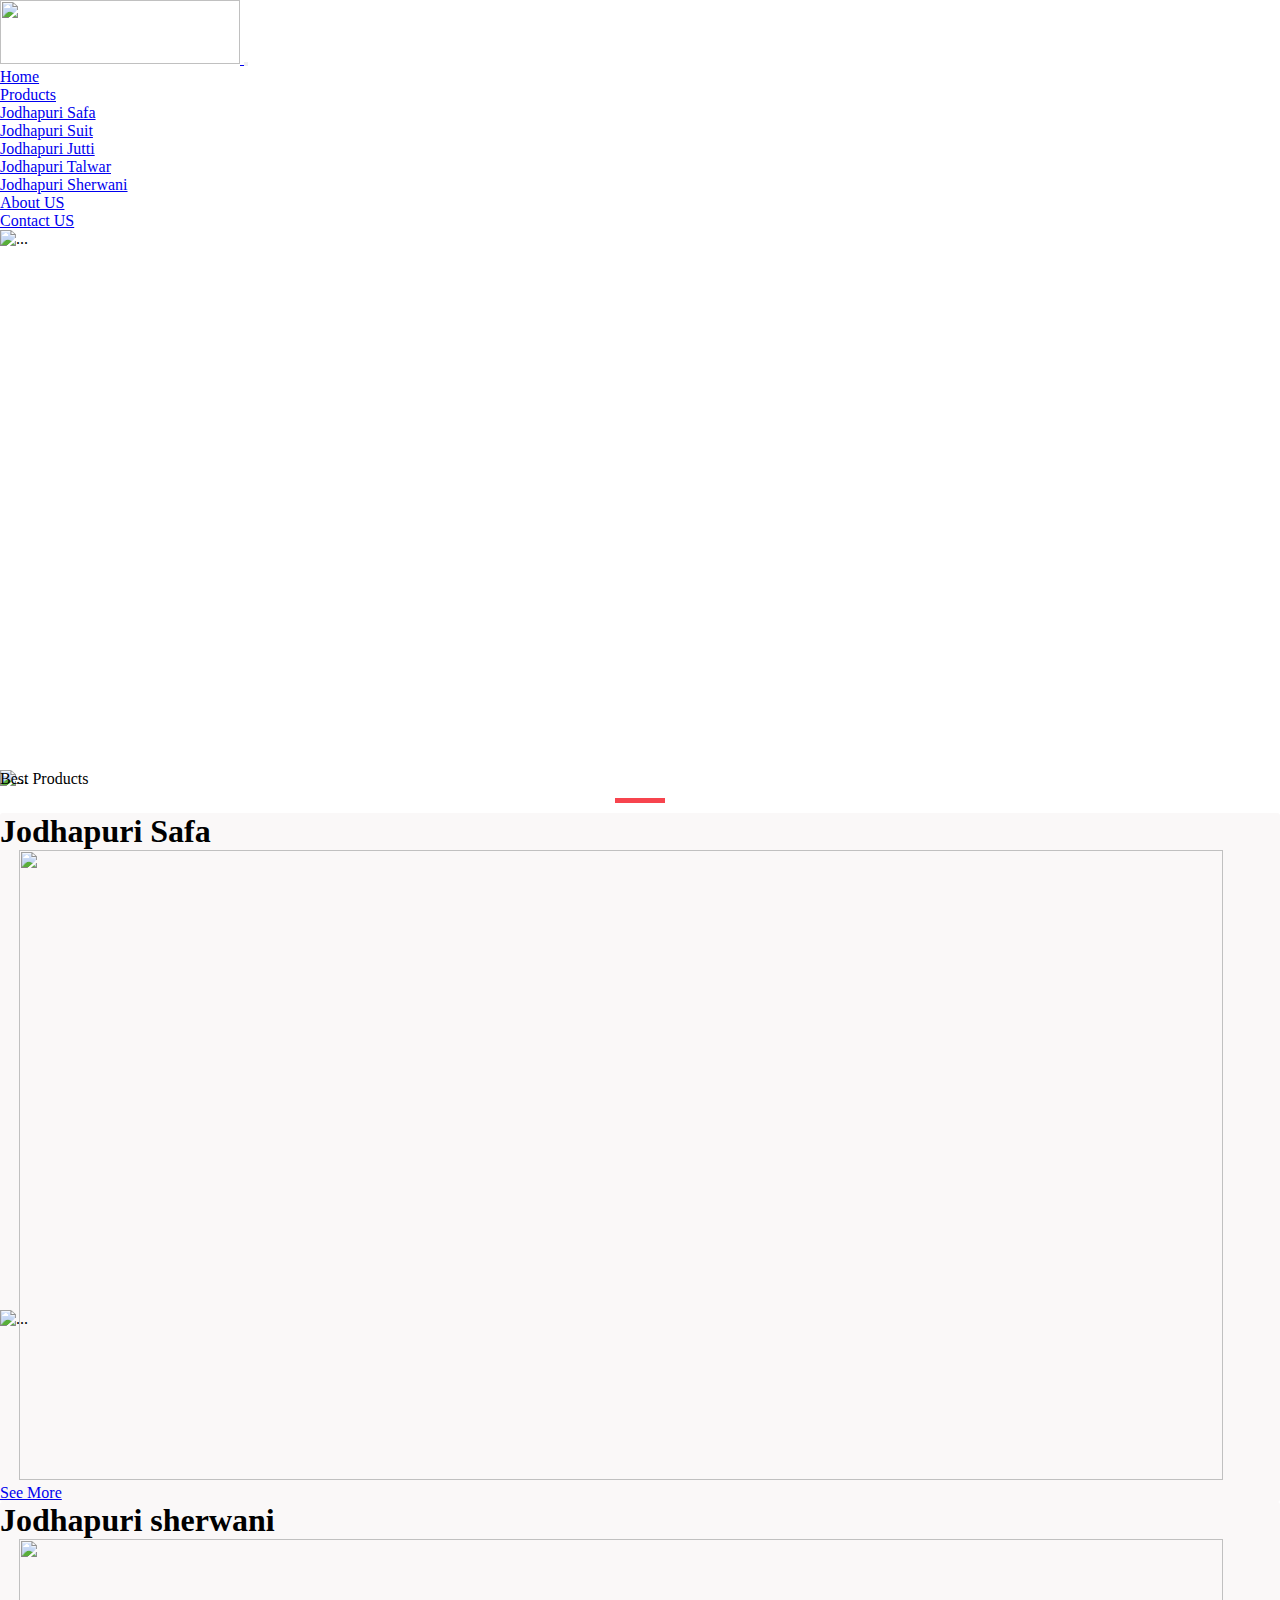
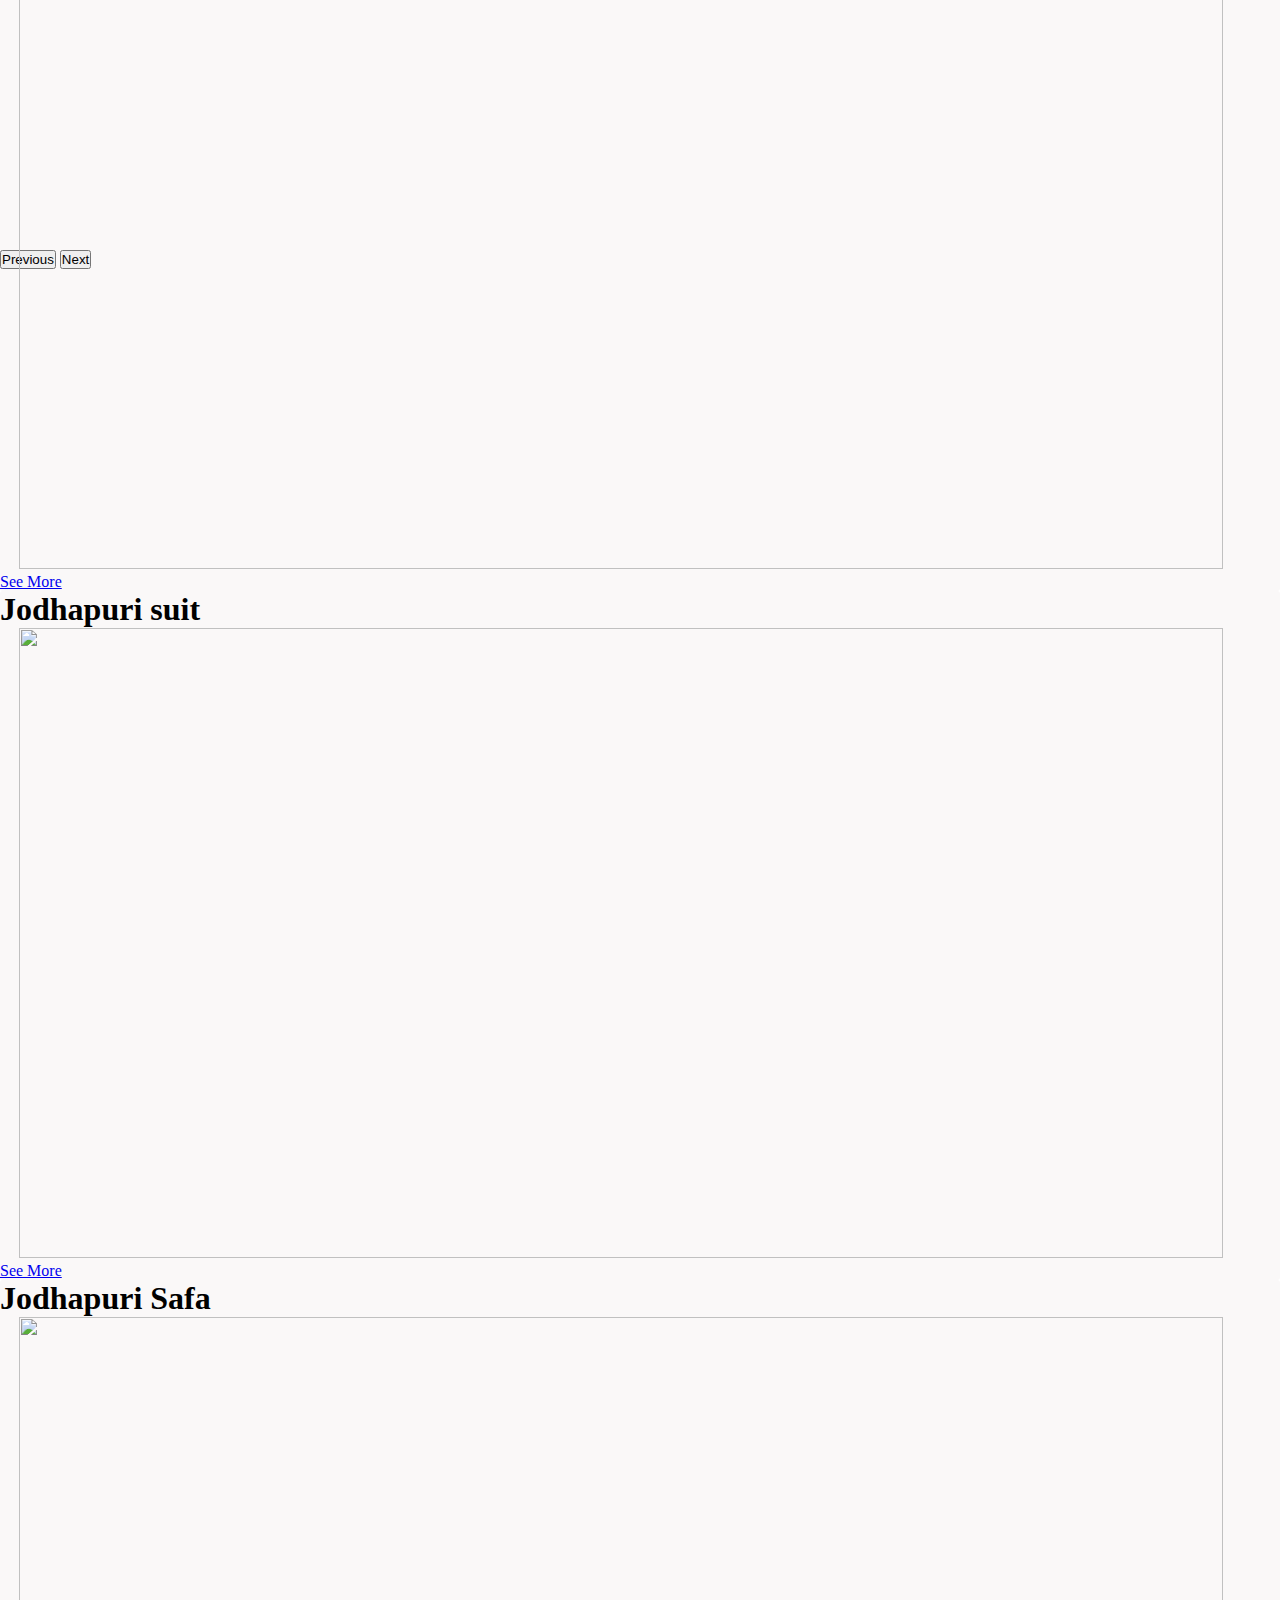
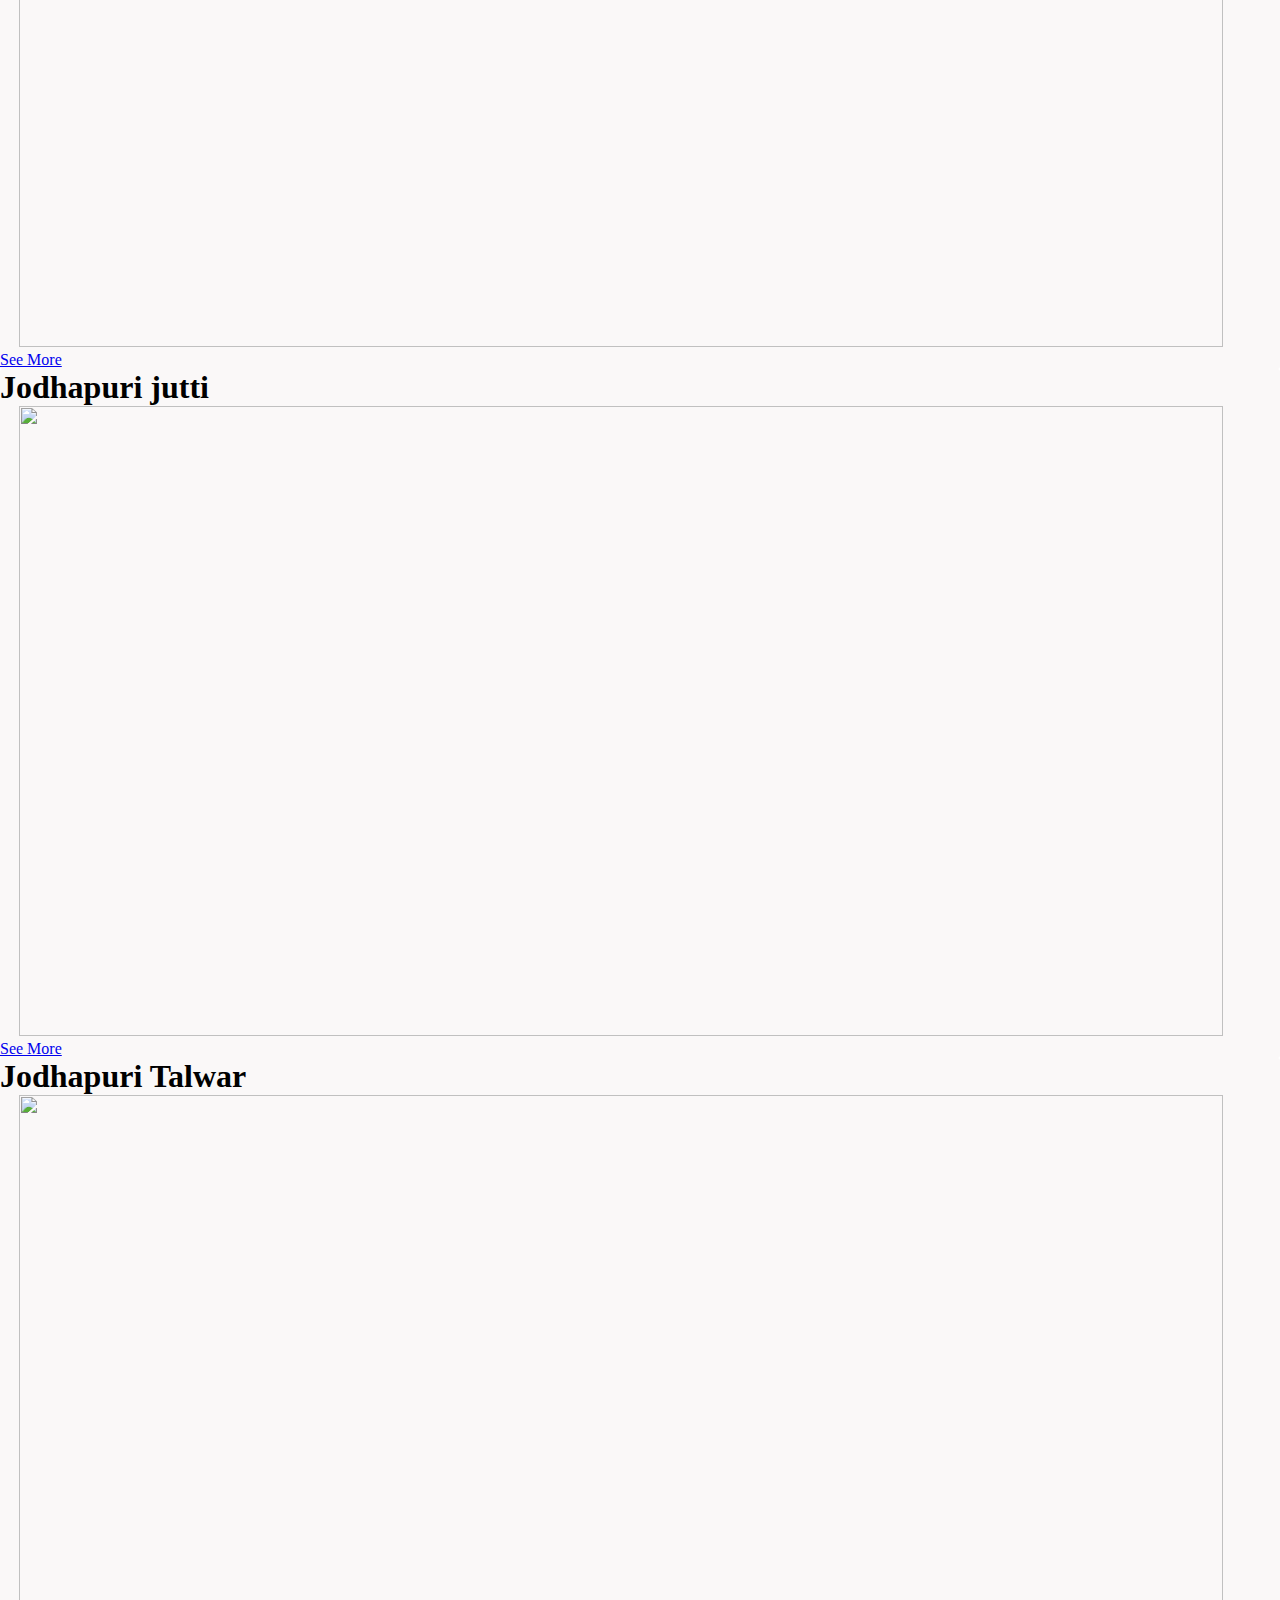
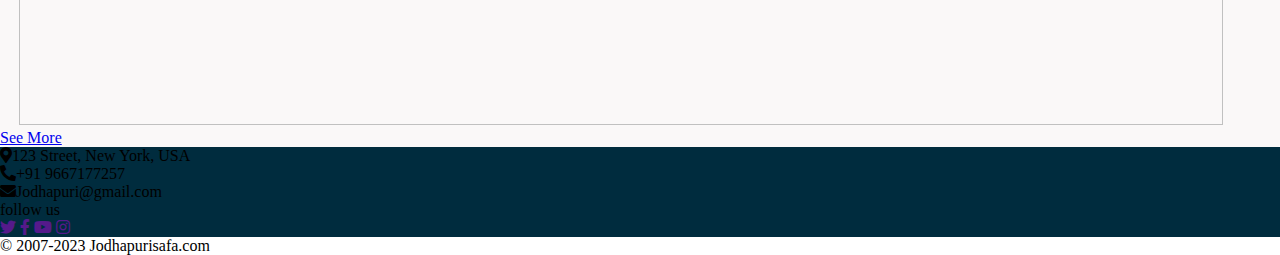
==== index.html @ ad46deb5 "change" ====
<!DOCTYPE html>
<html lang="en">

<head>
  <meta charset="UTF-8">
  <meta http-equiv="X-UA-Compatible" content="IE=edge">
  <meta name="viewport" content="width=device-width, initial-scale=1.0">
  <link href="bootstrap-5.0.2-dist/css/bootstrap.min.css" rel="stylesheet">
  <script src="bootstrap-5.0.2-dist/js/bootstrap.bundle.min.js"></script>
  <link rel="stylesheet" href="icons-1.9.1/icons-1.9.1/font/bootstrap-icons.css">
  <link href="https://cdnjs.cloudflare.com/ajax/libs/font-awesome/5.10.0/css/all.min.css" rel="stylesheet" />
  <link rel="stylesheet" href="style.css">
  <title>Jodhapuri</title>
</head>

<body class="">

  <!-- navbar start  -->

  <nav class="navbar sticky-top navbar-expand-md navbar-dark bg-danger px-lg-5 px-md-5 px-sm-2"
    aria-label="Fourth navbar example">
    <div class="container-fluid">
      <a class="navbar-brand" href="#">
        <img src="pic/logo.png" class="logo" width="150px" alt="">
      </a>
      <button class="navbar-toggler" type="button" data-bs-toggle="collapse" data-bs-target="#navbarsExample04"
        aria-controls="navbarsExample04" aria-expanded="false" aria-label="Toggle navigation">
        <span class="navbar-toggler-icon"></span>
      </button>

      <div class="collapse navbar-collapse" id="navbarsExample04">
        <ul class="navbar-nav ms-auto me-5 mb-2 mb-lg-0">
          <li class="nav-item px-3">
            <a class="nav-link active" aria-current="page" href="index.html">Home</a>
          </li>
          <li class="nav-item dropdown px-3">
            <a class="nav-link dropdown-toggle active" href="#" id="dropdown04" data-bs-toggle="dropdown"
              aria-expanded="false">Products</a>
            <ul class="dropdown-menu" aria-labelledby="dropdown04">
              <li><a class="dropdown-item" href="safa.html">Jodhapuri Safa</a></li>
              <li><a class="dropdown-item" href="suit.html">Jodhapuri Suit</a></li>
              <li><a class="dropdown-item" href="jutti.html">Jodhapuri Jutti</a></li>
              <li><a class="dropdown-item" href="talwar.html">Jodhapuri Talwar</a></li>
              <li><a class="dropdown-item" href="sherwani.html">Jodhapuri Sherwani</a></li>
            </ul>
          </li>
          <li class="nav-item px-3">
            <a class="nav-link active " aria-current="page" href="about.html">About US</a>
          </li>
          <li class="nav-item px-3">
            <a class="nav-link active " aria-current="page" href="contact.html">Contact US</a>
          </li>
        </ul>
      </div>
    </div>
  </nav>

  <!-- navbar end  -->

  <!-- slider start  -->

  <div id="carouselExampleIndicators" class="carousel slide slider" data-bs-ride="carousel">
    <div class="carousel-inner">
      <div class="carousel-item active slider">
        <img src="pic/image3.png" class="d-block w-100 slider" alt="...">
      </div>
      <div class="carousel-item slider">
        <img src="pic/image.png" class="d-block w-100 slider" alt="...">
      </div>
      <div class="carousel-item slider">
        <img src="pic/image2.png" class="d-block w-100 slider" alt="...">
      </div>
    </div>
    <button class="carousel-control-prev" type="button" data-bs-target="#carouselExampleIndicators"
      data-bs-slide="prev">
      <span class="carousel-control-prev-icon d-none" aria-hidden="true"></span>
      <span class="visually-hidden">Previous</span>
    </button>
    <button class="carousel-control-next" type="button" data-bs-target="#carouselExampleIndicators"
      data-bs-slide="next">
      <span class="carousel-control-next-icon d-none" aria-hidden="true"></span>
      <span class="visually-hidden">Next</span>
    </button>
  </div>

  <!-- slider end  -->

  <!-- main container start  -->

  <div class="container-fluid px-3">

    <!-- best product start -->

    <div class="product text-center my-5">
      <p class="display-3 fw-bold">Best <span class="text-danger fw-lighter">Products</span> </p>
    </div>

    <div class="category_section_2 mt-4 pb-5 w-100">
      <div class="row">
        <div class="col-lg-4 col-sm-12">
          <div class="beds_section w-100 pb-3">
            <h1 class="bed_text w-100 text-dark fs-4 pt-2 fw-bold text-center text-uppercase">Jodhapuri <span
                class="text-danger">Safa</span> </h1>
            <div>
              <a href="safa.html"><img src="pic/safa_1-removebg-preview.png" class="image_2 trans"></a>
            </div>
            <div class="seemore_bt text-center mt-4"><a href="safa.html"
                class="text-decoration-none bg-danger px-3 py-2 text-white text-uppercase rounded-3 ">See
                More</a>
            </div>
          </div>
        </div>
        <div class="col-lg-4 col-sm-12">
          <div class="beds_section w-100 pb-3">
            <h1 class="bed_text w-100 pt-2 text-dark fs-4 fw-bold text-center text-uppercase">Jodhapuri <span
                class="text-danger">sherwani</span> </h1>
            <div>
              <a href="sherwani.html"><img src="pic/sherwani.png" class="image_2 trans"></a>
            </div>
            <div class="seemore_bt text-center mt-4"><a href="sherwani.html"
                class="text-decoration-none bg-danger px-3 py-2 text-white text-uppercase rounded-3">See
                More</a>
            </div>
          </div>
        </div>
        <div class="col-lg-4 col-sm-12">
          <div class="beds_section w-100 pb-3">
            <h1 class="bed_text w-100 pt-2 text-dark fs-4 fw-bold text-center text-uppercase">Jodhapuri <span
                class="text-danger">suit</span> </h1>
            <div>
              <a href="suit.html"><img src="pic/suit-removebg-preview.png" class="image_2 trans"></a>
            </div>
            <div class="seemore_bt text-center mt-4"><a href="suit.html"
                class="text-decoration-none bg-danger px-3 py-2 text-white text-uppercase rounded-3 ">See
                More</a>
            </div>
          </div>
        </div>
      </div>
      <div class="row pt-5">
        <div class="col-lg-4 col-sm-12">
          <div class="beds_section w-100 pb-3">
            <h1 class="bed_text w-100 pt-2 text-dark fs-4 fw-bold text-center text-uppercase">Jodhapuri <span
                class="text-danger">Safa</span></h1>
            <div>
              <a href="safa.html"><img src="pic/safa-removebg-preview.png" class="image_2 trans"></a>
            </div>
            <div class="seemore_bt text-center mt-4"><a href="safa.html"
                class="text-decoration-none bg-danger px-3 py-2 text-white text-uppercase rounded-3 ">See
                More</a>
            </div>
          </div>
        </div>
        <div class="col-lg-4 col-sm-12">
          <div class="beds_section w-100 pb-3">
            <h1 class="bed_text pt-2 w-100 text-dark fs-4 fw-bold text-center text-uppercase">Jodhapuri <span
                class="text-danger">jutti</span></h1>
            <div>
              <a href="jutti.html"><img src="pic/jutti1-removebg-preview.png" class="image_2 trans"></a>
            </div>
            <div class="seemore_bt text-center mt-4"><a href="jutti.html"
                class="text-decoration-none bg-danger px-3 py-2 text-white text-uppercase rounded-3 ">See
                More</a>
            </div>
          </div>
        </div>
        <div class="col-lg-4 col-sm-12">
          <div class="beds_section w-100 pb-3">
            <h1 class="bed_text pt-2 w-100 text-dark fs-4 fw-bold text-center text-uppercase">Jodhapuri <span
                class="text-danger">Talwar</span></h1>
            <div>
              <a href="talwar.html"><img src="pic/talwar4-removebg-preview.png" class="image_2 trans"></a>
            </div>
            <div class="seemore_bt text-center mt-4"><a href="talwar.html"
                class="text-decoration-none bg-danger px-3 py-2 text-white text-uppercase rounded-3 ">See
                More</a>
            </div>
          </div>
        </div>
      </div>
    </div>

    <!-- best product end  -->

  </div>

  <!-- main container end  -->

  <!-- Contact US start  -->

  <div class="contact text-white d-flex p-5 ps-lg-5">
    <div class="col-lg-4 col-md-6 ms-lg-5 ps-lg-5">
      <p>
        <i class="fa fa-map-marker-alt me-3"></i>123 Street, New York, USA
      </p>
      <p><i class="fa fa-phone-alt me-3"></i>+91 9667177257</p>
      <p><i class="fa fa-envelope me-3"></i>Jodhapuri@gmail.com</p>
    </div>

    <div class="col-lg-4 pt-2 ms-lg-5 ps-lg-5">
      <p class="text-uppercase">follow us</p>
      <a class="btn btn-square btn-outline-warning me-1" href=""><i class="fab fa-twitter"></i></a>
      <a class="btn btn-square btn-outline-warning me-1" href=""><i class="fab fa-facebook-f"></i></a>
      <a class="btn btn-square btn-outline-warning me-1" href=""><i class="fab fa-youtube"></i></a>
      <a class="btn btn-square btn-outline-warning me-0" href=""><i class="fab fa-instagram"></i></a>
    </div>
  </div>

  <!-- Contact US end -->

  <!-- footer start  -->

  <footer class="bg-dark w-100 text-white text-center py-4">
    © 2007-2023 Jodhapurisafa.com
  </footer>

  <!-- footer end  -->

</body>

</html>
---- style.css ----
* {
    margin: 0;
    padding: 0;
}

body {
    background-color: rgb(255, 255, 255);
}

/* navbar css start  */

.logo {
    height: 4rem;
    width: 15rem;
}

@media (max-width: 350px) {
    .logo {
        height: 4rem;
        width: 11.5rem;
    }
}

/* navbar css end  */


/* slider css start */

.slider {
    height: 60vh;
}

/* slider css end  */


/* best product css start */

.product p::after {
    content: "";
    display: block;
    width: 50px;
    height: 5px;
    background: #f7444e;
    margin: 10px auto 10px;
}

.iconbutton {
    color: black;
}

.buttonall {
    text-decoration: none;
}

.beds_section {
    border-radius: 3px;
    background-color: #faf8f8;
    /* transition: all 1s; */
}

.image_2 {
    width: 97%;
    text-align: center;
    height: 70vh;
    cursor: pointer;
}

.trans {
    transition-property: all;
    transition-timing-function: ease;
    transition: 0.2s;
}

.trans:hover {
    transform: scale(80%);
}

/* best product css end  */

/* contact css start  */

.contact {
    background-color: #002c3e;
}

/* contact css end  */

/* about css start  */

.aboutpro {
    background-color: #d4ced0;
}

/* about css end */
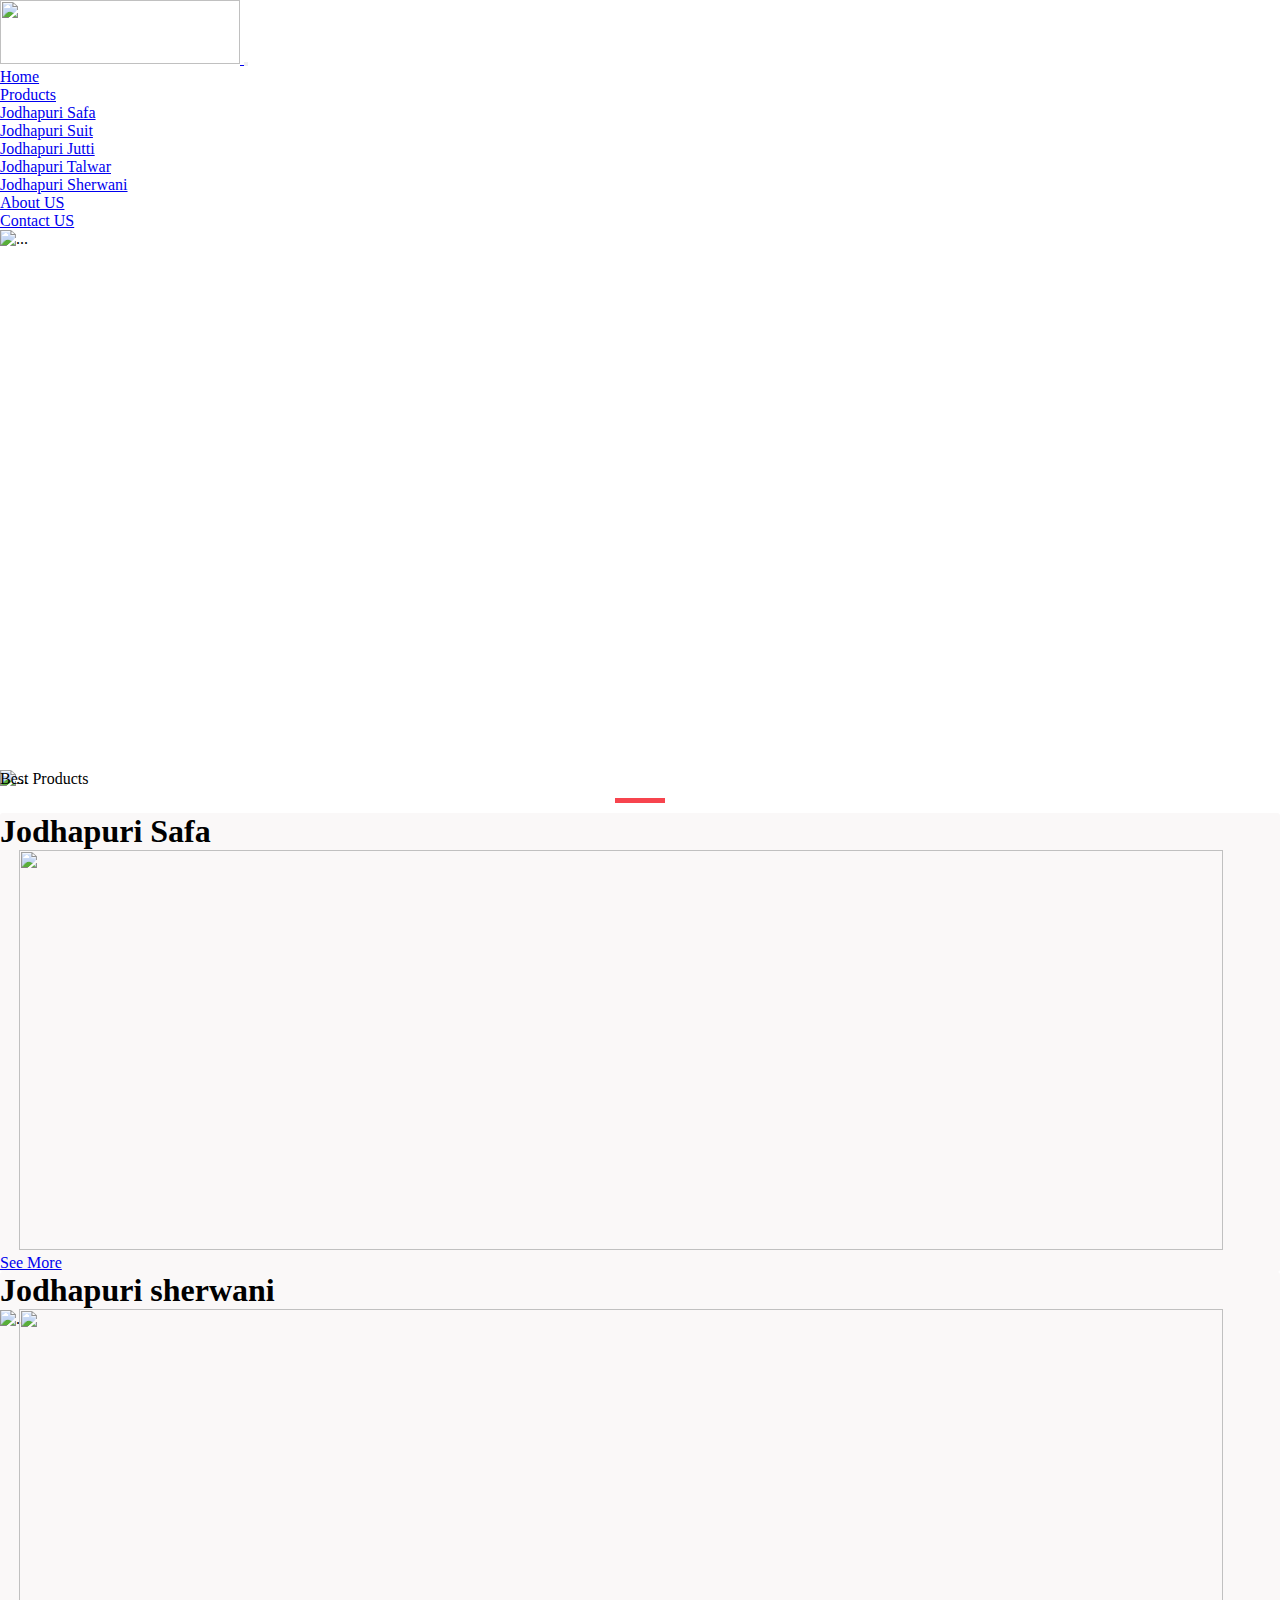
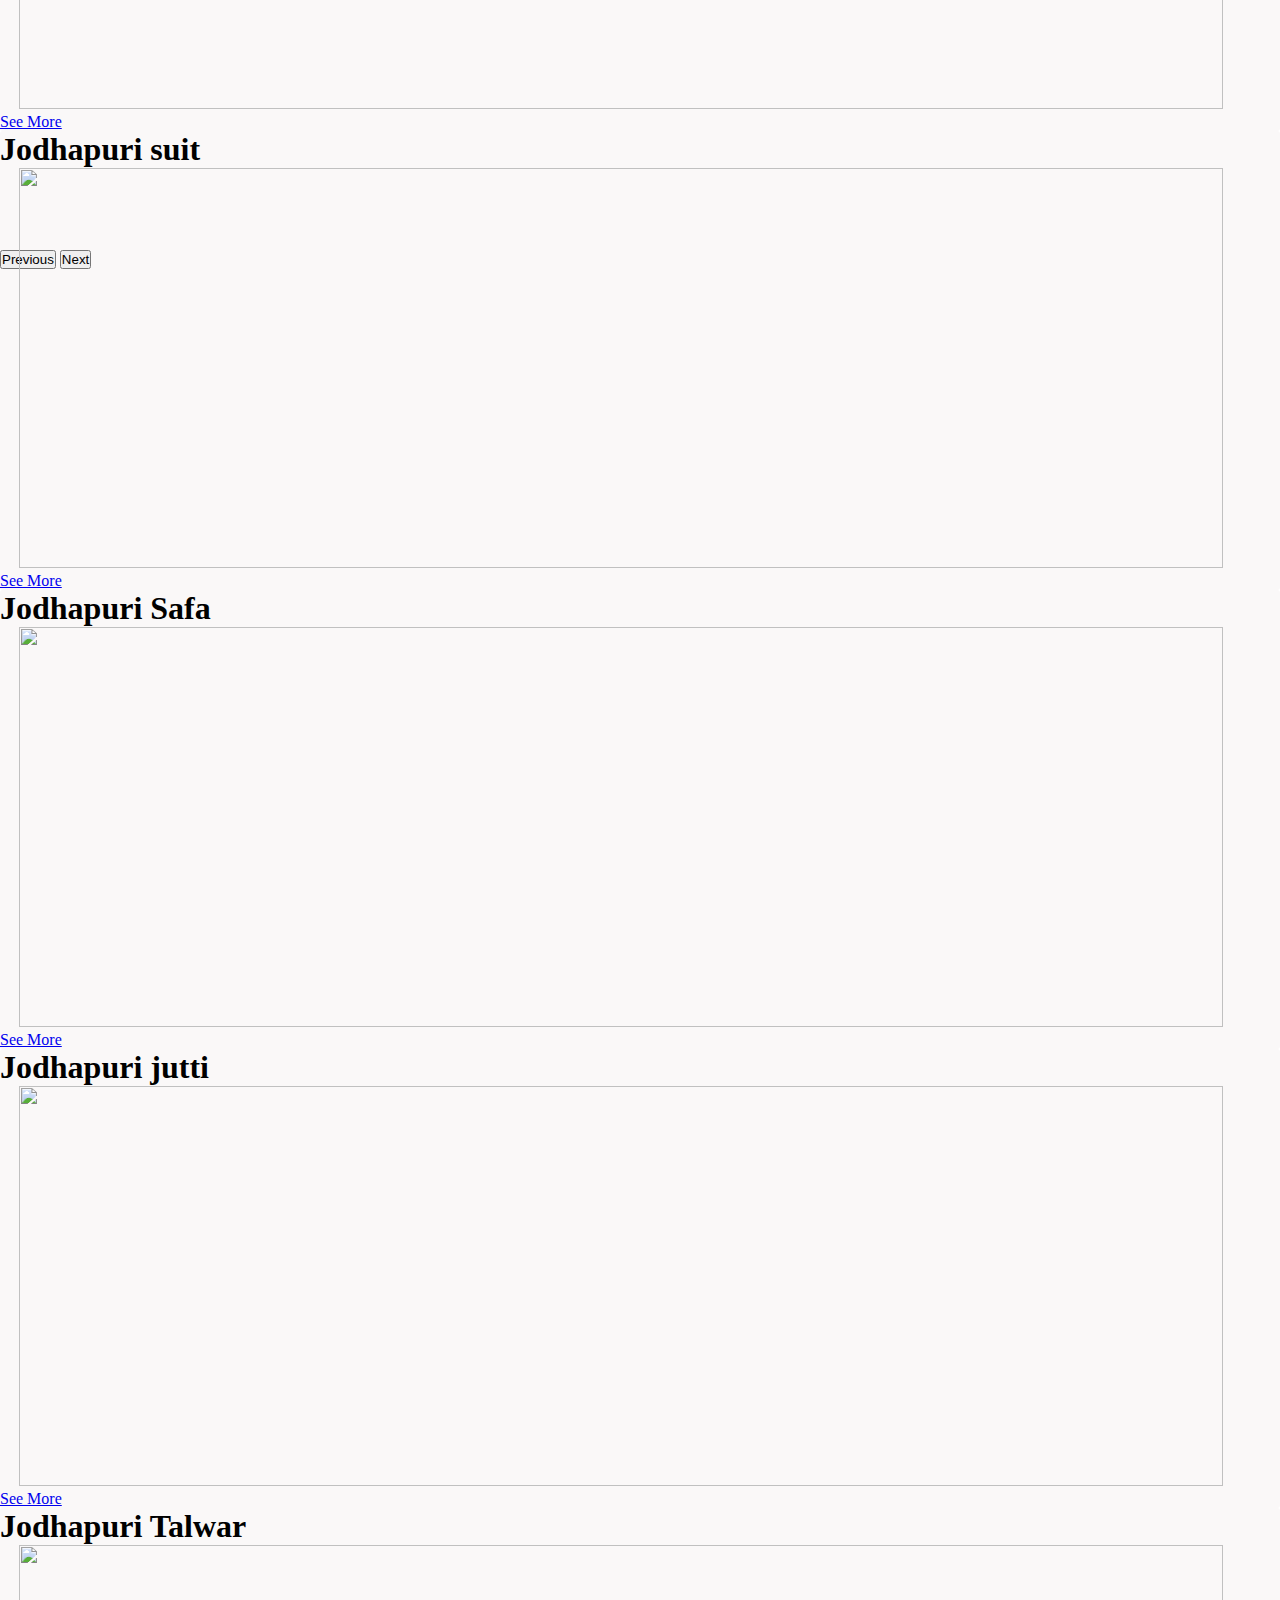
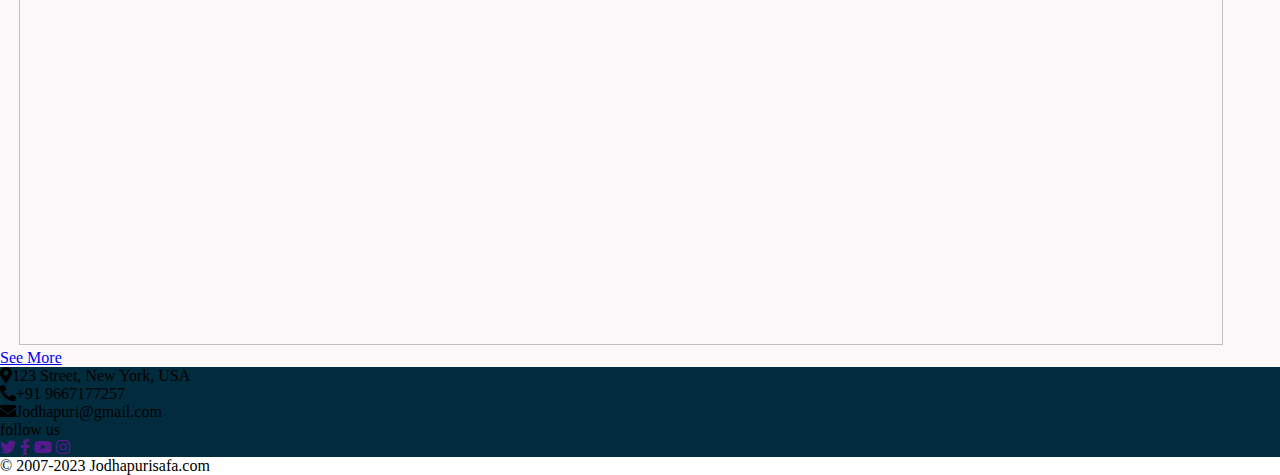
==== commit 5db59331: "product" ====
--- a/index.html
+++ b/index.html
@@ -29,25 +29,25 @@
       </button>
 
       <div class="collapse navbar-collapse" id="navbarsExample04">
-        <ul class="navbar-nav ms-auto me-5 mb-2 mb-lg-0">
-          <li class="nav-item px-3">
+        <ul class="navbar-nav ms-auto mb-2 mb-lg-0">
+          <li class="nav-item px-2">
             <a class="nav-link active" aria-current="page" href="index.html">Home</a>
           </li>
-          <li class="nav-item dropdown px-3">
+          <li class="nav-item dropdown px-2">
             <a class="nav-link dropdown-toggle active" href="#" id="dropdown04" data-bs-toggle="dropdown"
               aria-expanded="false">Products</a>
             <ul class="dropdown-menu" aria-labelledby="dropdown04">
-              <li><a class="dropdown-item" href="safa.html">Jodhapuri Safa</a></li>
-              <li><a class="dropdown-item" href="suit.html">Jodhapuri Suit</a></li>
-              <li><a class="dropdown-item" href="jutti.html">Jodhapuri Jutti</a></li>
-              <li><a class="dropdown-item" href="talwar.html">Jodhapuri Talwar</a></li>
-              <li><a class="dropdown-item" href="sherwani.html">Jodhapuri Sherwani</a></li>
+              <li><a class="dropdown-item text-danger" href="safa.html">Jodhapuri Safa</a></li>
+              <li><a class="dropdown-item text-danger" href="suit.html">Jodhapuri Suit</a></li>
+              <li><a class="dropdown-item text-danger" href="jutti.html">Jodhapuri Jutti</a></li>
+              <li><a class="dropdown-item text-danger" href="talwar.html">Jodhapuri Talwar</a></li>
+              <li><a class="dropdown-item text-danger" href="sherwani.html">Jodhapuri Sherwani</a></li>
             </ul>
           </li>
-          <li class="nav-item px-3">
+          <li class="nav-item px-2">
             <a class="nav-link active " aria-current="page" href="about.html">About US</a>
           </li>
-          <li class="nav-item px-3">
+          <li class="nav-item px-2">
             <a class="nav-link active " aria-current="page" href="contact.html">Contact US</a>
           </li>
         </ul>
@@ -91,15 +91,15 @@
 
     <!-- best product start -->
 
-    <div class="product text-center my-5">
+    <div class="products text-center my-5">
       <p class="display-3 fw-bold">Best <span class="text-danger fw-lighter">Products</span> </p>
     </div>
 
     <div class="category_section_2 mt-4 pb-5 w-100">
-      <div class="row">
-        <div class="col-lg-4 col-sm-12">
-          <div class="beds_section w-100 pb-3">
-            <h1 class="bed_text w-100 text-dark fs-4 pt-2 fw-bold text-center text-uppercase">Jodhapuri <span
+      <div class="row justify-content-center">
+        <div class="col-lg-4 col-md-4 col-sm-6 col-10 ">
+          <div class="beds_section w-100 pb-3 align-self-center">
+            <h1 class="bed_text w-100 text-dark fs-5 pt-2 fw-bold text-center text-uppercase">Jodhapuri <span
                 class="text-danger">Safa</span> </h1>
             <div>
               <a href="safa.html"><img src="pic/safa_1-removebg-preview.png" class="image_2 trans"></a>
@@ -110,9 +110,9 @@
             </div>
           </div>
         </div>
-        <div class="col-lg-4 col-sm-12">
-          <div class="beds_section w-100 pb-3">
-            <h1 class="bed_text w-100 pt-2 text-dark fs-4 fw-bold text-center text-uppercase">Jodhapuri <span
+        <div class="col-lg-4 col-md-4 col-sm-6 col-10 suitmd1">
+          <div class="beds_section w-100 pb-3">
+            <h1 class="bed_text w-100 pt-2 text-dark fs-5 fw-bold text-center text-uppercase">Jodhapuri <span
                 class="text-danger">sherwani</span> </h1>
             <div>
               <a href="sherwani.html"><img src="pic/sherwani.png" class="image_2 trans"></a>
@@ -123,9 +123,9 @@
             </div>
           </div>
         </div>
-        <div class="col-lg-4 col-sm-12">
-          <div class="beds_section w-100 pb-3">
-            <h1 class="bed_text w-100 pt-2 text-dark fs-4 fw-bold text-center text-uppercase">Jodhapuri <span
+        <div class="col-lg-4 col-md-4 col-sm-6 col-10 suitmd">
+          <div class="beds_section w-100 pb-3">
+            <h1 class="bed_text w-100 pt-2 text-dark fs-5 fw-bold text-center text-uppercase">Jodhapuri <span
                 class="text-danger">suit</span> </h1>
             <div>
               <a href="suit.html"><img src="pic/suit-removebg-preview.png" class="image_2 trans"></a>
@@ -137,10 +137,10 @@
           </div>
         </div>
       </div>
-      <div class="row pt-5">
-        <div class="col-lg-4 col-sm-12">
-          <div class="beds_section w-100 pb-3">
-            <h1 class="bed_text w-100 pt-2 text-dark fs-4 fw-bold text-center text-uppercase">Jodhapuri <span
+      <div class="row justify-content-center pt-4 pt-sm-4">
+        <div class="col-lg-4 col-md-4 col-sm-6 col-10">
+          <div class="beds_section w-100 pb-3">
+            <h1 class="bed_text w-100 pt-2 text-dark fs-5 fw-bold text-center text-uppercase">Jodhapuri <span
                 class="text-danger">Safa</span></h1>
             <div>
               <a href="safa.html"><img src="pic/safa-removebg-preview.png" class="image_2 trans"></a>
@@ -151,9 +151,9 @@
             </div>
           </div>
         </div>
-        <div class="col-lg-4 col-sm-12">
-          <div class="beds_section w-100 pb-3">
-            <h1 class="bed_text pt-2 w-100 text-dark fs-4 fw-bold text-center text-uppercase">Jodhapuri <span
+        <div class="col-lg-4 col-md-4 col-sm-6 col-10 suitmd1">
+          <div class="beds_section w-100 pb-3">
+            <h1 class="bed_text pt-2 w-100 text-dark fs-5 fw-bold text-center text-uppercase">Jodhapuri <span
                 class="text-danger">jutti</span></h1>
             <div>
               <a href="jutti.html"><img src="pic/jutti1-removebg-preview.png" class="image_2 trans"></a>
@@ -164,9 +164,9 @@
             </div>
           </div>
         </div>
-        <div class="col-lg-4 col-sm-12">
-          <div class="beds_section w-100 pb-3">
-            <h1 class="bed_text pt-2 w-100 text-dark fs-4 fw-bold text-center text-uppercase">Jodhapuri <span
+        <div class="col-lg-4 col-md-4 col-sm-6 col-10 suitmd">
+          <div class="beds_section w-100 pb-3">
+            <h1 class="bed_text pt-2 w-100 text-dark fs-5 fw-bold text-center text-uppercase">Jodhapuri <span
                 class="text-danger">Talwar</span></h1>
             <div>
               <a href="talwar.html"><img src="pic/talwar4-removebg-preview.png" class="image_2 trans"></a>
@@ -188,8 +188,8 @@
 
   <!-- Contact US start  -->
 
-  <div class="contact text-white d-flex p-5 ps-lg-5">
-    <div class="col-lg-4 col-md-6 ms-lg-5 ps-lg-5">
+  <div class="contact text-white d-flex justify-content-center align-items-center p-5 ps-lg-5">
+    <div class="col-6 ms-lg-5 ps-lg-5">
       <p>
         <i class="fa fa-map-marker-alt me-3"></i>123 Street, New York, USA
       </p>
@@ -197,7 +197,7 @@
       <p><i class="fa fa-envelope me-3"></i>Jodhapuri@gmail.com</p>
     </div>
 
-    <div class="col-lg-4 pt-2 ms-lg-5 ps-lg-5">
+    <div class="col-6  pt-2 ms-lg-5 ps-lg-5">
       <p class="text-uppercase">follow us</p>
       <a class="btn btn-square btn-outline-warning me-1" href=""><i class="fab fa-twitter"></i></a>
       <a class="btn btn-square btn-outline-warning me-1" href=""><i class="fab fa-facebook-f"></i></a>
--- a/style.css
+++ b/style.css
@@ -14,13 +14,6 @@
     width: 15rem;
 }
 
-@media (max-width: 350px) {
-    .logo {
-        height: 4rem;
-        width: 11.5rem;
-    }
-}
-
 /* navbar css end  */
 
 
@@ -35,7 +28,7 @@
 
 /* best product css start */
 
-.product p::after {
+.products p::after {
     content: "";
     display: block;
     width: 50px;
@@ -55,13 +48,12 @@
 .beds_section {
     border-radius: 3px;
     background-color: #faf8f8;
-    /* transition: all 1s; */
 }
 
 .image_2 {
     width: 97%;
     text-align: center;
-    height: 70vh;
+    height: 25rem;
     cursor: pointer;
 }
 
@@ -91,4 +83,74 @@
     background-color: #d4ced0;
 }
 
-/* about css end */+/* about css end */
+
+/* swiper css start  */
+
+swiper-container {
+    width: 76rem;
+}
+
+swiper-slide {
+    /* height: 300px; */
+    line-height: 300px;
+    text-align: center;
+}
+
+/* swiper css end */
+
+/* product css start  */
+
+.image_3 {
+    height: 43rem;
+    width: 30rem;
+    padding-top: 9rem;
+}
+
+.price {
+    text-decoration: line-through;
+    color: #cccccc;
+    margin-bottom: 0;
+}
+
+.pro_table {
+    border: 1px solid #f0f0f0;
+}
+
+/* product css end  */
+/* responsing  */
+
+@media (max-width: 768px) {
+    .suitmd {
+        margin-top: 23px;
+    }
+}
+
+@media (max-width: 575px) {
+    .suitmd1 {
+        margin-top: 23px;
+    }
+}
+
+@media (max-width: 550px) {
+    .slider {
+        height: 42vh;
+    }
+
+}
+
+
+@media (max-width: 350px) {
+    .logo {
+        height: 4rem;
+        width: 11.5rem;
+    }
+
+    .slider {
+        height: 35vh;
+    }
+
+    .image_2 {
+        height: 50vh;
+    }
+}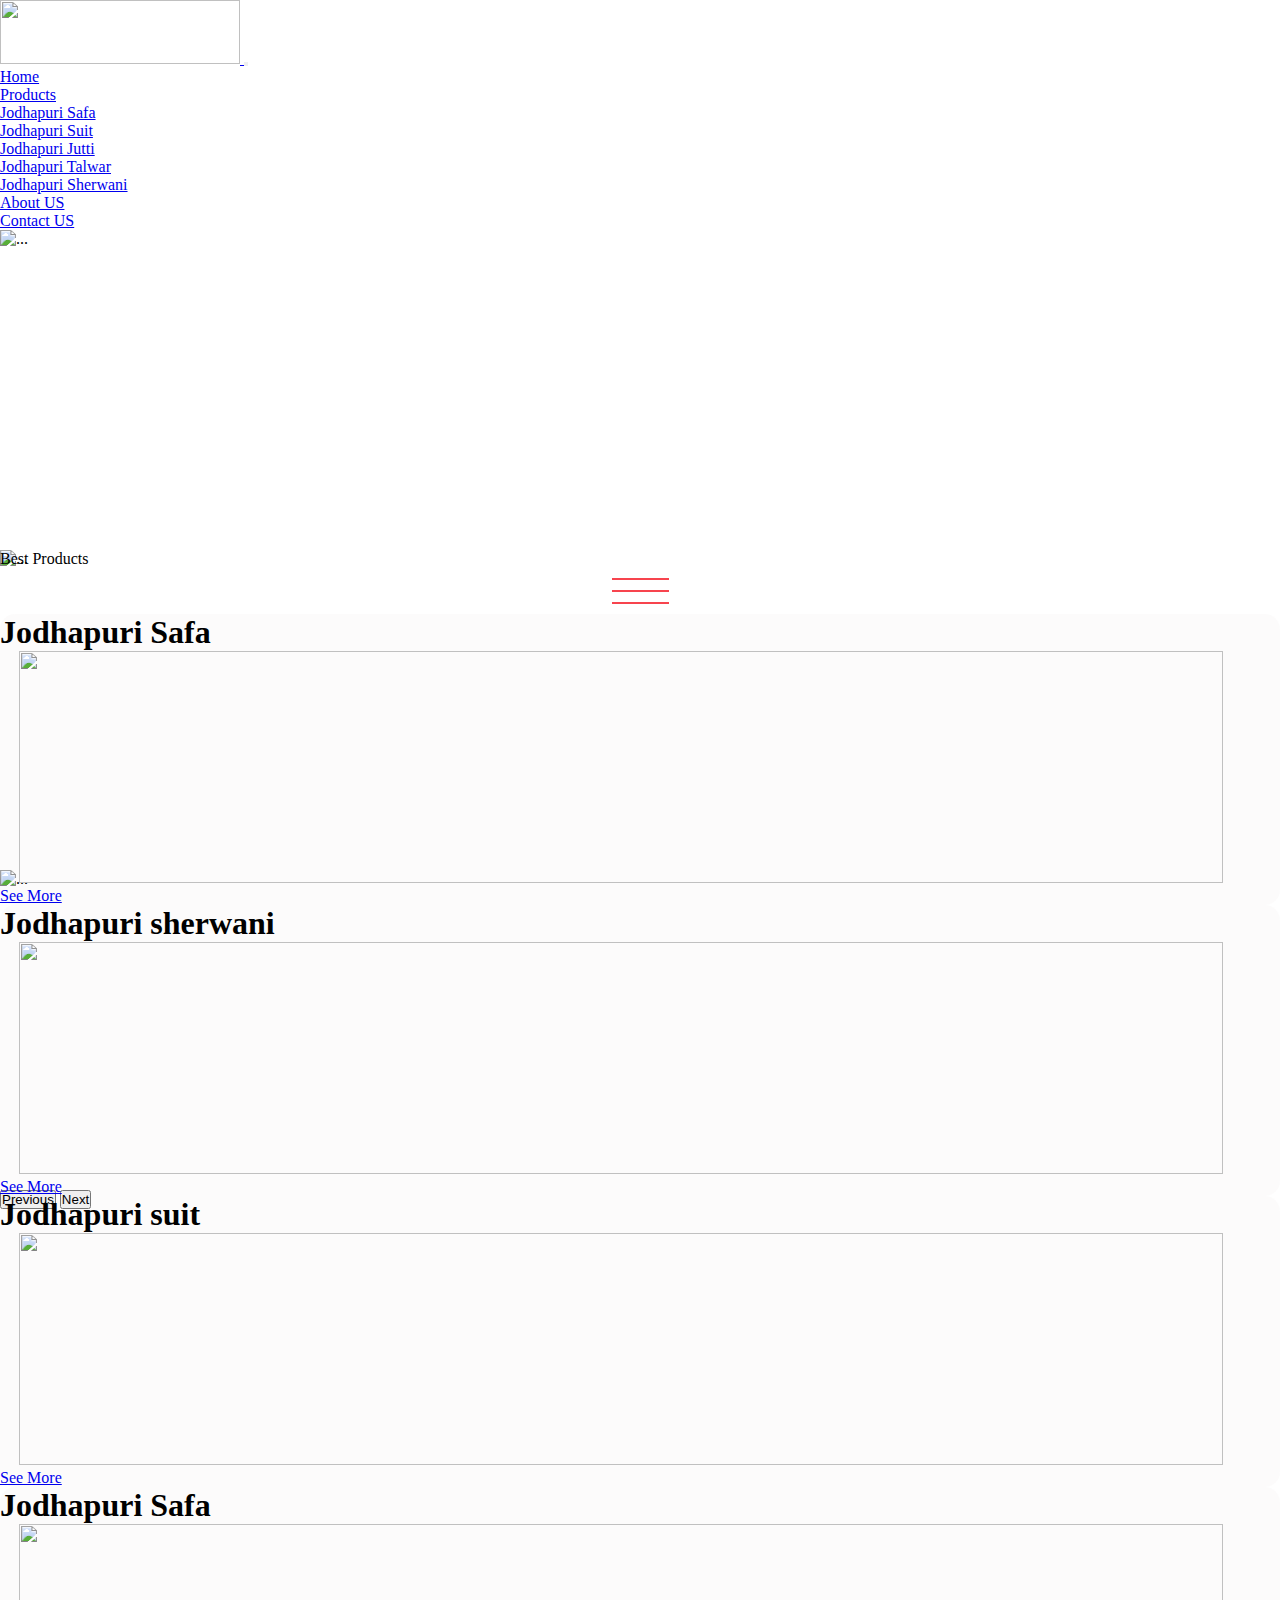
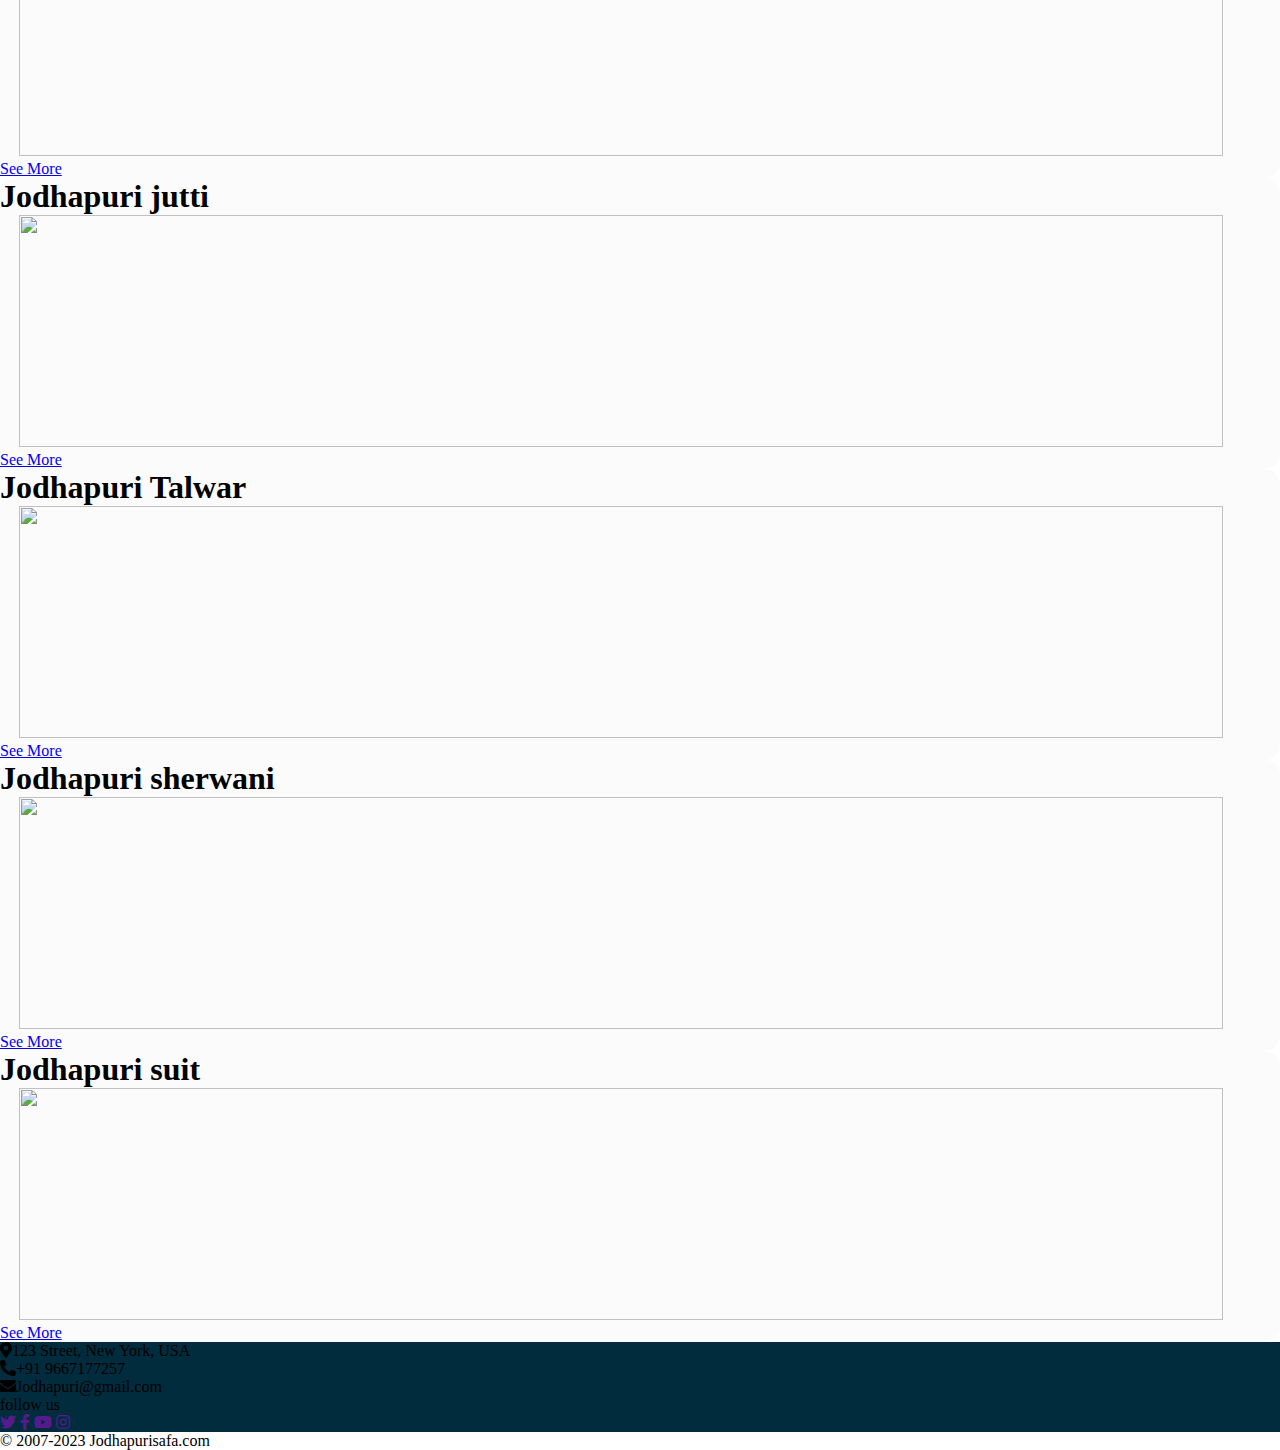
==== commit 6f1b3054: "contact" ====
--- a/index.html
+++ b/index.html
@@ -10,14 +10,13 @@
   <link rel="stylesheet" href="icons-1.9.1/icons-1.9.1/font/bootstrap-icons.css">
   <link href="https://cdnjs.cloudflare.com/ajax/libs/font-awesome/5.10.0/css/all.min.css" rel="stylesheet" />
   <link rel="stylesheet" href="style.css">
-  <title>Jodhapuri</title>
+  <title>Jodhapuri Safa And Sherwani Shop</title>
 </head>
 
-<body class="">
-
-  <!-- navbar start  -->
-
-  <nav class="navbar sticky-top navbar-expand-md navbar-dark bg-danger px-lg-5 px-md-5 px-sm-2"
+<body>
+
+  <!-- NavBar -->
+  <nav class="common_font navbar sticky-top navbar-expand-md navbar-dark bg-danger px-lg-5 px-md-5 px-sm-2"
     aria-label="Fourth navbar example">
     <div class="container-fluid">
       <a class="navbar-brand" href="#">
@@ -55,11 +54,8 @@
     </div>
   </nav>
 
-  <!-- navbar end  -->
-
-  <!-- slider start  -->
-
-  <div id="carouselExampleIndicators" class="carousel slide slider" data-bs-ride="carousel">
+  <!-- Slider   -->
+  <section id="carouselExampleIndicators" class="carousel slide slider" data-bs-ride="carousel">
     <div class="carousel-inner">
       <div class="carousel-item active slider">
         <img src="pic/image3.png" class="d-block w-100 slider" alt="...">
@@ -81,25 +77,28 @@
       <span class="carousel-control-next-icon d-none" aria-hidden="true"></span>
       <span class="visually-hidden">Next</span>
     </button>
-  </div>
-
-  <!-- slider end  -->
-
-  <!-- main container start  -->
-
-  <div class="container-fluid px-3">
-
-    <!-- best product start -->
-
-    <div class="products text-center my-5">
-      <p class="display-3 fw-bold">Best <span class="text-danger fw-lighter">Products</span> </p>
-    </div>
-
-    <div class="category_section_2 mt-4 pb-5 w-100">
+  </section>
+
+  <!--Main Section  -->
+  <section class="container-fluid px-4">
+    <!-- Title  -->
+    <section class="products text-center my-3">
+      <p class="display-3 fw-bold mb-0">Best <span class="text-danger fw-lighter">Products</span> </p>
+      <div class="d-flex justify-content-center mb-0 mb-lg-3">
+        <p class="best px-2 mb-0 pb-0"></p>
+        <p class="best px-4 mb-0 pb-0"></p>
+        <p class="best px-2 mb-0 pb-0"></p>
+      </div>
+    </section>
+
+    <!-- Best Product -->
+    <section class="category_section_2 mt-1 pb-5 w-100">
       <div class="row justify-content-center">
-        <div class="col-lg-4 col-md-4 col-sm-6 col-10 ">
+
+        <!-- Safa  -->
+        <div class="col-lg-3 col-md-4 col-sm-6 product_best">
           <div class="beds_section w-100 pb-3 align-self-center">
-            <h1 class="bed_text w-100 text-dark fs-5 pt-2 fw-bold text-center text-uppercase">Jodhapuri <span
+            <h1 class="w-100 text-dark fs-5 pt-2 fw-bold text-center text-uppercase">Jodhapuri <span
                 class="text-danger">Safa</span> </h1>
             <div>
               <a href="safa.html"><img src="pic/safa_1-removebg-preview.png" class="image_2 trans"></a>
@@ -110,9 +109,11 @@
             </div>
           </div>
         </div>
-        <div class="col-lg-4 col-md-4 col-sm-6 col-10 suitmd1">
-          <div class="beds_section w-100 pb-3">
-            <h1 class="bed_text w-100 pt-2 text-dark fs-5 fw-bold text-center text-uppercase">Jodhapuri <span
+
+        <!-- Sherwani  -->
+        <div class="product_best col-lg-3 col-md-4 col-sm-6 col-10">
+          <div class="beds_section w-100 pb-3">
+            <h1 class="bed w-100 pt-2 text-dark fs-5 fw-bold text-center text-uppercase">Jodhapuri <span
                 class="text-danger">sherwani</span> </h1>
             <div>
               <a href="sherwani.html"><img src="pic/sherwani.png" class="image_2 trans"></a>
@@ -123,9 +124,11 @@
             </div>
           </div>
         </div>
-        <div class="col-lg-4 col-md-4 col-sm-6 col-10 suitmd">
-          <div class="beds_section w-100 pb-3">
-            <h1 class="bed_text w-100 pt-2 text-dark fs-5 fw-bold text-center text-uppercase">Jodhapuri <span
+
+        <!-- Suit  -->
+        <div class="product_best col-lg-3 col-md-4 col-sm-6 col-10">
+          <div class="beds_section w-100 pb-3">
+            <h1 class="w-100 pt-2 text-dark fs-5 fw-bold text-center text-uppercase">Jodhapuri <span
                 class="text-danger">suit</span> </h1>
             <div>
               <a href="suit.html"><img src="pic/suit-removebg-preview.png" class="image_2 trans"></a>
@@ -136,11 +139,11 @@
             </div>
           </div>
         </div>
-      </div>
-      <div class="row justify-content-center pt-4 pt-sm-4">
-        <div class="col-lg-4 col-md-4 col-sm-6 col-10">
-          <div class="beds_section w-100 pb-3">
-            <h1 class="bed_text w-100 pt-2 text-dark fs-5 fw-bold text-center text-uppercase">Jodhapuri <span
+
+        <!-- Safa  -->
+        <div class="product_best col-lg-3 col-md-4 col-sm-6 col-10 pt-md-4 pt-sm-4 pt-lg-0">
+          <div class="beds_section w-100 pb-3">
+            <h1 class="w-100 pt-2 text-dark fs-5 fw-bold text-center text-uppercase">Jodhapuri <span
                 class="text-danger">Safa</span></h1>
             <div>
               <a href="safa.html"><img src="pic/safa-removebg-preview.png" class="image_2 trans"></a>
@@ -151,9 +154,11 @@
             </div>
           </div>
         </div>
-        <div class="col-lg-4 col-md-4 col-sm-6 col-10 suitmd1">
-          <div class="beds_section w-100 pb-3">
-            <h1 class="bed_text pt-2 w-100 text-dark fs-5 fw-bold text-center text-uppercase">Jodhapuri <span
+
+        <!-- Jutti  -->
+        <div class="product_best col-lg-3 col-md-4 col-sm-6 col-10 pt-4">
+          <div class="beds_section w-100 pb-3">
+            <h1 class="pt-2 w-100 text-dark fs-5 fw-bold text-center text-uppercase">Jodhapuri <span
                 class="text-danger">jutti</span></h1>
             <div>
               <a href="jutti.html"><img src="pic/jutti1-removebg-preview.png" class="image_2 trans"></a>
@@ -164,9 +169,11 @@
             </div>
           </div>
         </div>
-        <div class="col-lg-4 col-md-4 col-sm-6 col-10 suitmd">
-          <div class="beds_section w-100 pb-3">
-            <h1 class="bed_text pt-2 w-100 text-dark fs-5 fw-bold text-center text-uppercase">Jodhapuri <span
+
+        <!-- Talwar  -->
+        <div class="product_best col-lg-3 col-md-4 col-sm-6 col-10 pt-4 pt-sm-0 pt-md-4 pt-lg-4">
+          <div class="beds_section w-100 pb-3">
+            <h1 class="pt-2 w-100 text-dark fs-5 fw-bold text-center text-uppercase">Jodhapuri <span
                 class="text-danger">Talwar</span></h1>
             <div>
               <a href="talwar.html"><img src="pic/talwar4-removebg-preview.png" class="image_2 trans"></a>
@@ -177,44 +184,67 @@
             </div>
           </div>
         </div>
+
+        <!-- Sherwani  -->
+        <div class="col-lg-3 col-md-3 col-sm-6 col-10 pt-4 d-lg-block d-md-none d-none d-sm-none">
+          <div class="beds_section w-100 pb-3">
+            <h1 class="w-100 pt-2 text-dark fs-5 fw-bold text-center text-uppercase">Jodhapuri <span
+                class="text-danger">sherwani</span> </h1>
+            <div>
+              <a href="sherwani.html"><img src="pic/sherwani.png" class="image_2 trans"></a>
+            </div>
+            <div class="seemore_bt text-center mt-4"><a href="sherwani.html"
+                class="text-decoration-none bg-danger px-3 py-2 text-white text-uppercase rounded-3">See
+                More</a>
+            </div>
+          </div>
+        </div>
+
+        <!-- Suit  -->
+        <div class="col-lg-3 col-md-3 col-sm-6 col-10 pt-4 pt-sm-0 pt-lg-4 d-lg-block d-none d-sm-none">
+          <div class="beds_section w-100 pb-3">
+            <h1 class="w-100 pt-2 text-dark fs-5 fw-bold text-center text-uppercase">Jodhapuri <span
+                class="text-danger">suit</span> </h1>
+            <div>
+              <a href="suit.html"><img src="pic/suit-removebg-preview.png" class="image_2 trans"></a>
+            </div>
+            <div class="seemore_bt text-center mt-4"><a href="suit.html"
+                class="text-decoration-none bg-danger px-3 py-2 text-white text-uppercase rounded-3 ">See
+                More</a>
+            </div>
+          </div>
+        </div>
+      </div>
+    </section>
+  </section>
+
+  <!-- Contact  -->
+  <section class="common_font container-fluid contact text-white">
+    <div class="row contact_add">
+      <div class="col-lg-6 col-md-6 col-sm-6 col-12 pt-5 ps-5 ps-sm-4 ps-md-5 ps-lg-5">
+        <p>
+          <i class="fa fa-map-marker-alt me-3"></i>123 Street, New York, USA
+        </p>
+        <p><i class="fa fa-phone-alt me-3"></i>+91 9667177257</p>
+        <p><i class="fa fa-envelope me-3"></i>Jodhapuri@gmail.com</p>
+      </div>
+      <div class="col-lg-6 col-md-6 col-sm-6 col-12 py-3 py-sm-5 py-md-5 py-lg-5 ps-5">
+        <p class="text-uppercase">follow us</p>
+        <a class="btn btn-square btn-outline-warning me-1" href=""><i class="fab fa-twitter"></i></a>
+        <a class="btn btn-square btn-outline-warning me-1" href=""><i class="fab fa-facebook-f"></i></a>
+        <a class="btn btn-square btn-outline-warning me-1" href=""><i class="fab fa-youtube"></i></a>
+        <a class="btn btn-square btn-outline-warning me-0" href=""><i class="fab fa-instagram"></i></a>
       </div>
     </div>
-
-    <!-- best product end  -->
-
-  </div>
-
-  <!-- main container end  -->
-
-  <!-- Contact US start  -->
-
-  <div class="contact text-white d-flex justify-content-center align-items-center p-5 ps-lg-5">
-    <div class="col-6 ms-lg-5 ps-lg-5">
-      <p>
-        <i class="fa fa-map-marker-alt me-3"></i>123 Street, New York, USA
-      </p>
-      <p><i class="fa fa-phone-alt me-3"></i>+91 9667177257</p>
-      <p><i class="fa fa-envelope me-3"></i>Jodhapuri@gmail.com</p>
-    </div>
-
-    <div class="col-6  pt-2 ms-lg-5 ps-lg-5">
-      <p class="text-uppercase">follow us</p>
-      <a class="btn btn-square btn-outline-warning me-1" href=""><i class="fab fa-twitter"></i></a>
-      <a class="btn btn-square btn-outline-warning me-1" href=""><i class="fab fa-facebook-f"></i></a>
-      <a class="btn btn-square btn-outline-warning me-1" href=""><i class="fab fa-youtube"></i></a>
-      <a class="btn btn-square btn-outline-warning me-0" href=""><i class="fab fa-instagram"></i></a>
-    </div>
-  </div>
-
-  <!-- Contact US end -->
-
-  <!-- footer start  -->
-
-  <footer class="bg-dark w-100 text-white text-center py-4">
+  </section>
+
+  <!-- Footer  -->
+  <footer class="common_font bg-dark w-100 text-white text-center py-4">
     © 2007-2023 Jodhapurisafa.com
   </footer>
 
-  <!-- footer end  -->
+  <!-- Java Script  -->
+  <script src="https://cdn.jsdelivr.net/npm/swiper@10/swiper-element-bundle.min.js"></script>
 
 </body>
 
--- a/style.css
+++ b/style.css
@@ -5,55 +5,72 @@
 
 body {
     background-color: rgb(255, 255, 255);
-}
-
-/* navbar css start  */
+    /* font-family: 'Baloo Bhai 2', cursive; */
+}
+
+/* .common_family {
+    font-family: 'Courier New', Courier, monospace;
+} */
+
+.common_font {
+    font-family: cursive;
+}
+
+/******************************************************
+Home
+*******************************************************/
+
+/****************
+NavBar
+****************/
+.navbar {
+    font-family: 'Baloo Bhai 2', cursive;
+}
 
 .logo {
     height: 4rem;
     width: 15rem;
 }
 
-/* navbar css end  */
-
-
-/* slider css start */
+/****************
+Slider
+****************/
 
 .slider {
-    height: 60vh;
-}
-
-/* slider css end  */
-
-
-/* best product css start */
-
-.products p::after {
+    height: 320px;
+}
+
+/****************
+Main Section
+****************/
+
+/****************
+Title
+****************/
+
+.best::after {
     content: "";
     display: block;
-    width: 50px;
-    height: 5px;
+    width: 57px;
+    height: 2px;
     background: #f7444e;
     margin: 10px auto 10px;
 }
 
-.iconbutton {
-    color: black;
-}
-
-.buttonall {
-    text-decoration: none;
-}
+/****************
+Best Product
+****************/
 
 .beds_section {
-    border-radius: 3px;
-    background-color: #faf8f8;
+    border-radius: 15px;
+    background-color: #faf8f89a;
+    /* background-color: #faf8f8; */
 }
 
 .image_2 {
     width: 97%;
     text-align: center;
-    height: 25rem;
+    height: 14.5rem;
     cursor: pointer;
 }
 
@@ -67,23 +84,86 @@
     transform: scale(80%);
 }
 
-/* best product css end  */
-
-/* contact css start  */
+/****************
+Contact
+****************/
 
 .contact {
     background-color: #002c3e;
 }
 
-/* contact css end  */
-
-/* about css start  */
-
-.aboutpro {
-    background-color: #d4ced0;
-}
-
-/* about css end */
+/******************************************************
+About Us
+*******************************************************/
+
+/****************
+Owner
+****************/
+
+.tes {
+    background: #e9eeef11;
+    /* background: #8a425a41; */
+}
+
+.test_text {
+    font-family: 'Lucida', serif;
+    font-size: 24px;
+    color: #8a8a8a;
+    font-style: italic;
+    line-height: 1.75;
+}
+
+.test_image {
+    width: 230px;
+    height: 200px;
+    border-radius: 50%;
+    overflow: hidden;
+    margin: 0 auto;
+    margin-top: 26px;
+}
+
+.test_image img {
+    max-width: 100%;
+}
+
+.test_name {
+    font-family: 'Lucida', serif;
+    font-size: 16px;
+    font-weight: 700;
+    color: #232323;
+    margin-top: 14px;
+}
+
+/******************************************************
+Contact Us
+*******************************************************/
+
+/****************
+Owner
+****************/
+
+#contact {
+    position: relative;
+}
+
+#contact::before {
+    content: "";
+    position: absolute;
+    width: 100%;
+    height: 100%;
+    z-index: -1;
+    opacity: 0.5;
+    /* background: url(./pic/jutti1-removebg-preview.png) no-repeat center center/cover; */
+    background: url(./pic/contact.jpg) no-repeat center center/cover;
+    /* background: url(./pic/image1.png) no-repeat center center/cover; */
+}
+
+.form_bg {
+    background-color: rgb(191 19 16 / 43%);
+    /* background-color: rgb(51 88 78 / 43%); */
+    /* background-color: rgb(164 205 150 / 56%); */
+}
+
 
 /* swiper css start  */
 
@@ -101,11 +181,11 @@
 
 /* product css start  */
 
-.image_3 {
+/* .image_3 {
     height: 43rem;
     width: 30rem;
     padding-top: 9rem;
-}
+} */
 
 .price {
     text-decoration: line-through;
@@ -117,28 +197,88 @@
     border: 1px solid #f0f0f0;
 }
 
-/* product css end  */
+
+
+
 /* responsing  */
 
+/* 
+@media (max-width: 1074px) {
+    .image_2 {
+        width: 97%;
+        text-align: center;
+        height: 15rem;
+        cursor: pointer;
+    }
+} */
+
+@media (max-width: 1030px) {
+    .bed {
+        font-size: 19px !important;
+    }
+}
+
+/* @media (max-width: 950px) {
+    .slider {
+        height: 35vh;
+    }
+} */
+
 @media (max-width: 768px) {
-    .suitmd {
+    .slider {
+        height: 50vh;
+    }
+
+    /* .suitmd {
         margin-top: 23px;
-    }
-}
-
-@media (max-width: 575px) {
-    .suitmd1 {
-        margin-top: 23px;
+    } */
+}
+
+@media (max-width: 578px) {
+    /* .suitmd1 {
+        margin-top: 23px !important;
+    } */
+
+    .product_best {
+        width: 22rem;
+        padding-top: 23px;
+    }
+
+    .contact_add {
+        display: block;
+        /* color: black; */
+    }
+
+    /* .image_2 {
+        height: 50vh;
+    } */
+    .shoping {
+        padding-top: 15px;
     }
 }
 
 @media (max-width: 550px) {
     .slider {
-        height: 42vh;
-    }
-
-}
-
+        height: 39vh;
+    }
+
+}
+
+@media (max-width: 414px) {
+    .slider {
+        height: 25vh;
+    }
+
+    .best::after {
+        width: 40px;
+        height: 2px;
+    }
+
+    .title {
+        font-size: 1.5rem;
+    }
+
+}
 
 @media (max-width: 350px) {
     .logo {
@@ -147,10 +287,10 @@
     }
 
     .slider {
-        height: 35vh;
-    }
-
-    .image_2 {
+        height: 20vh;
+    }
+
+    /* .image_2 {
         height: 50vh;
-    }
+    } */
 }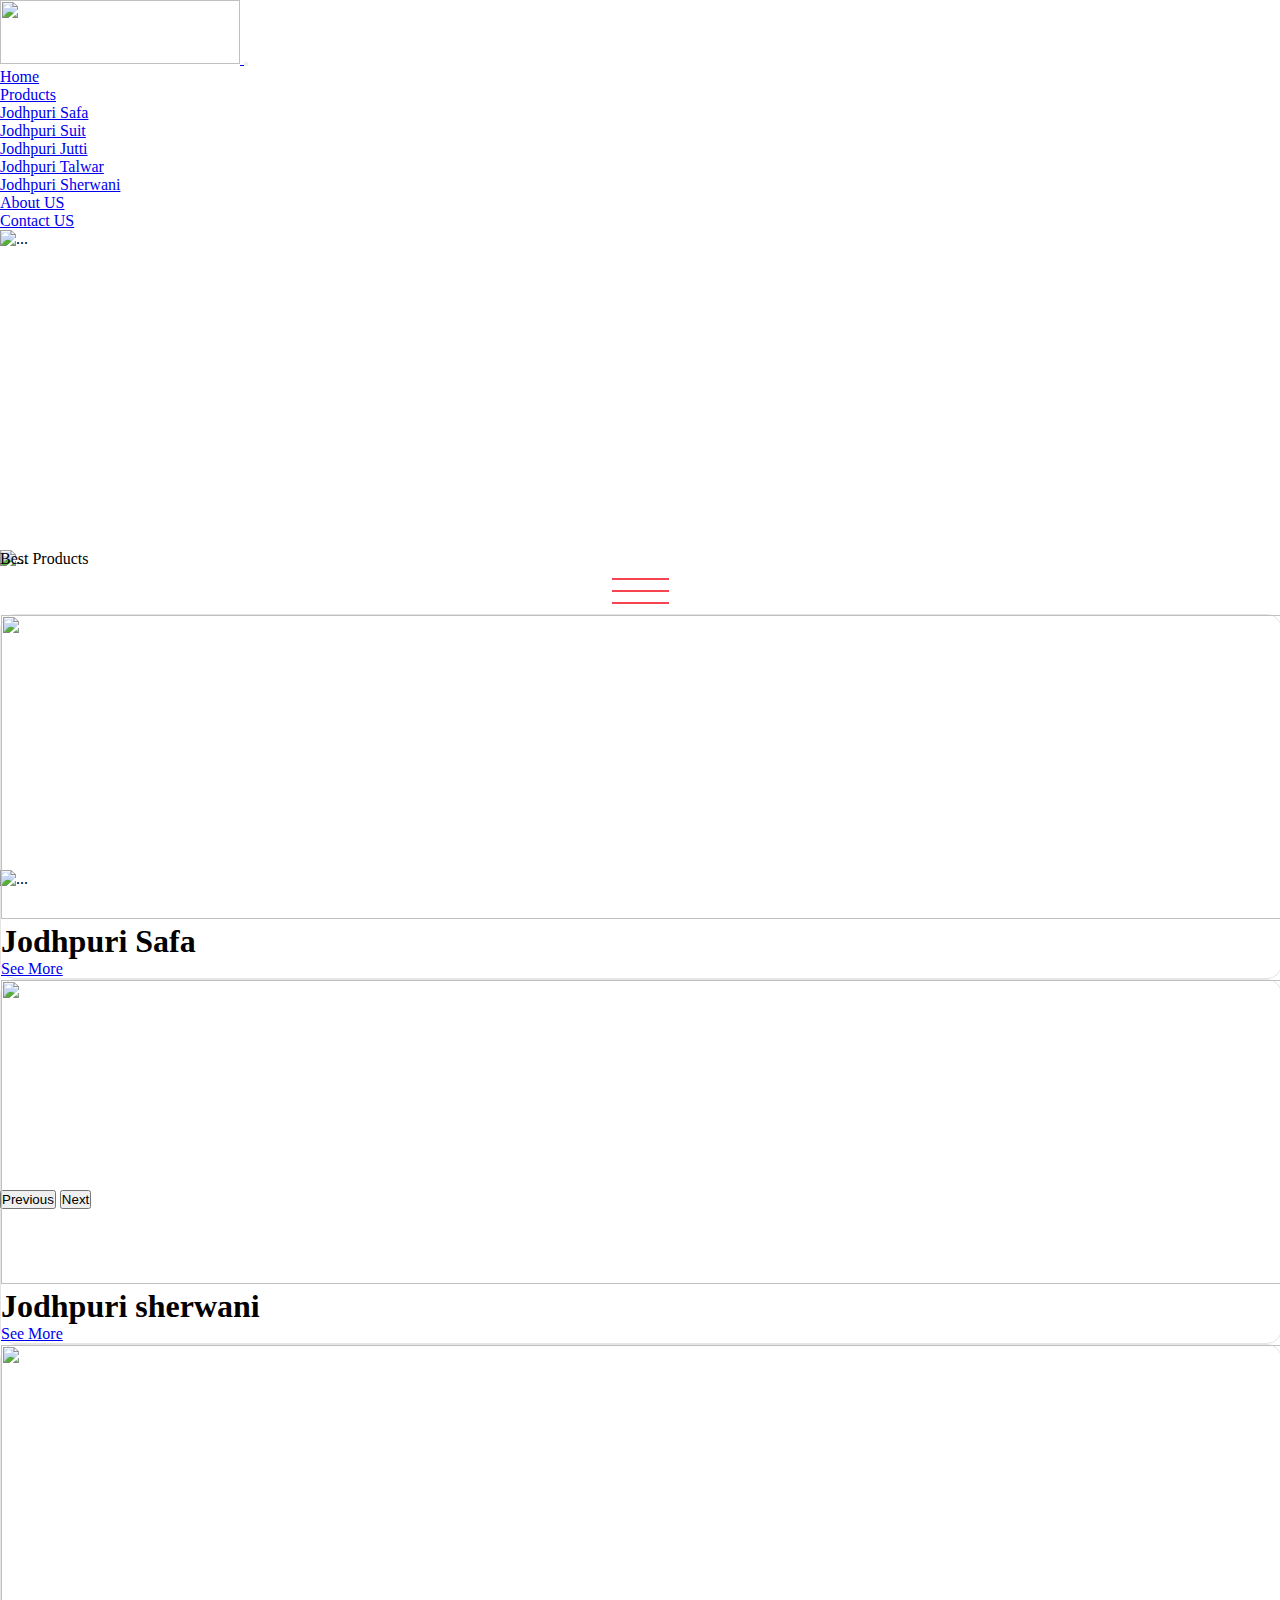
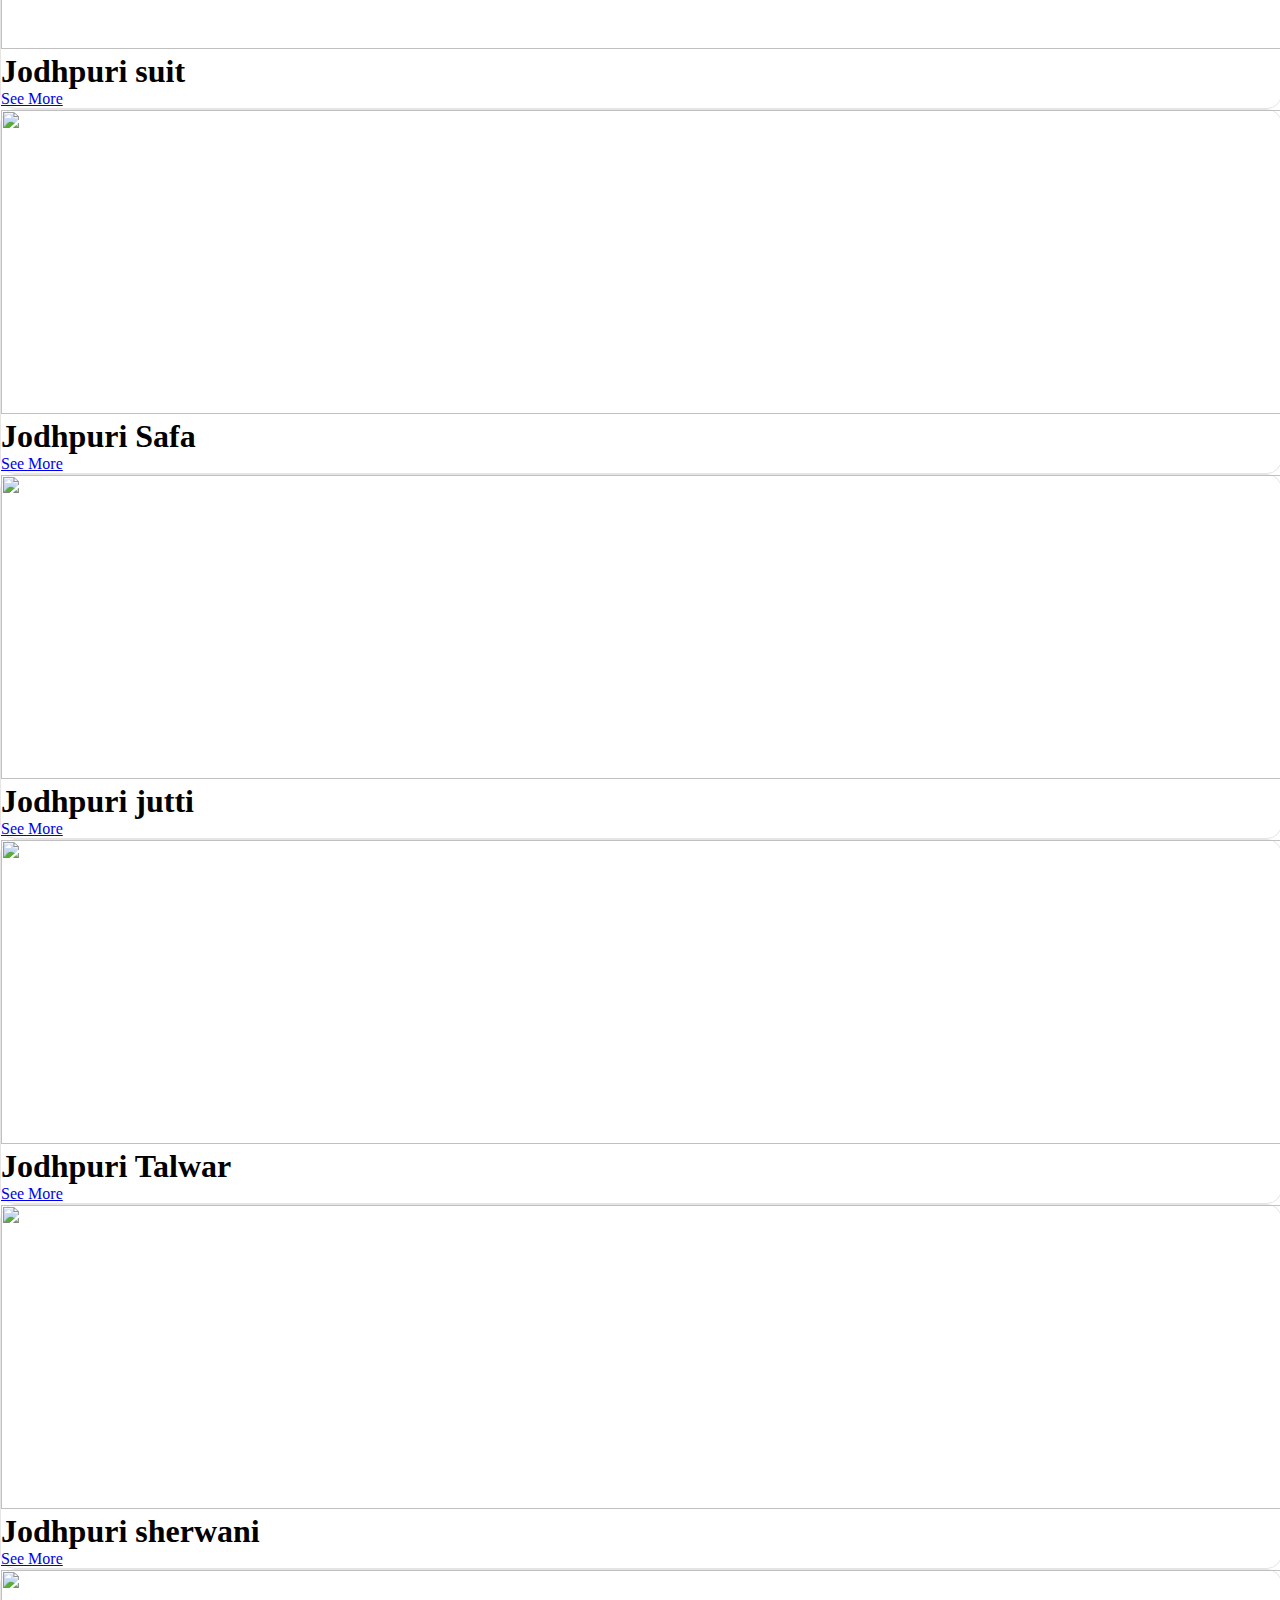
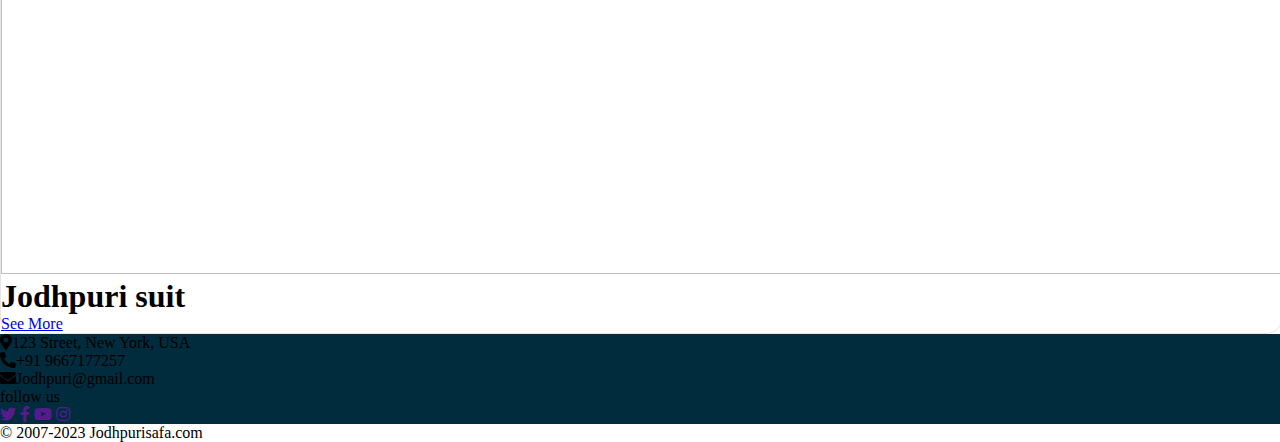
==== commit 629449b5: "index_change" ====
--- a/index.html
+++ b/index.html
@@ -10,13 +10,13 @@
   <link rel="stylesheet" href="icons-1.9.1/icons-1.9.1/font/bootstrap-icons.css">
   <link href="https://cdnjs.cloudflare.com/ajax/libs/font-awesome/5.10.0/css/all.min.css" rel="stylesheet" />
   <link rel="stylesheet" href="style.css">
-  <title>Jodhapuri Safa And Sherwani Shop</title>
+  <title>Jodhpuri Safa And Sherwani Shop</title>
 </head>
 
 <body>
 
   <!-- NavBar -->
-  <nav class="common_font navbar sticky-top navbar-expand-md navbar-dark bg-danger px-lg-5 px-md-5 px-sm-2"
+  <nav class="common_font navbar sticky-top navbar-expand-md navbar-dark bg-danger px-lg-5 px-md-4 px-sm-2"
     aria-label="Fourth navbar example">
     <div class="container-fluid">
       <a class="navbar-brand" href="#">
@@ -36,11 +36,11 @@
             <a class="nav-link dropdown-toggle active" href="#" id="dropdown04" data-bs-toggle="dropdown"
               aria-expanded="false">Products</a>
             <ul class="dropdown-menu" aria-labelledby="dropdown04">
-              <li><a class="dropdown-item text-danger" href="safa.html">Jodhapuri Safa</a></li>
-              <li><a class="dropdown-item text-danger" href="suit.html">Jodhapuri Suit</a></li>
-              <li><a class="dropdown-item text-danger" href="jutti.html">Jodhapuri Jutti</a></li>
-              <li><a class="dropdown-item text-danger" href="talwar.html">Jodhapuri Talwar</a></li>
-              <li><a class="dropdown-item text-danger" href="sherwani.html">Jodhapuri Sherwani</a></li>
+              <li><a class="dropdown-item text-danger" href="safa.html">Jodhpuri Safa</a></li>
+              <li><a class="dropdown-item text-danger" href="suit.html">Jodhpuri Suit</a></li>
+              <li><a class="dropdown-item text-danger" href="jutti.html">Jodhpuri Jutti</a></li>
+              <li><a class="dropdown-item text-danger" href="talwar.html">Jodhpuri Talwar</a></li>
+              <li><a class="dropdown-item text-danger" href="sherwani.html">Jodhpuri Sherwani</a></li>
             </ul>
           </li>
           <li class="nav-item px-2">
@@ -92,19 +92,19 @@
     </section>
 
     <!-- Best Product -->
-    <section class="category_section_2 mt-1 pb-5 w-100">
+    <section class="category_section_2 mt-1 pb-5 w-100 ">
       <div class="row justify-content-center">
-
         <!-- Safa  -->
         <div class="col-lg-3 col-md-4 col-sm-6 product_best">
-          <div class="beds_section w-100 pb-3 align-self-center">
-            <h1 class="w-100 text-dark fs-5 pt-2 fw-bold text-center text-uppercase">Jodhapuri <span
-                class="text-danger">Safa</span> </h1>
-            <div>
-              <a href="safa.html"><img src="pic/safa_1-removebg-preview.png" class="image_2 trans"></a>
-            </div>
+          <div class="beds_section1 pb-3 align-self-center">
+            <div>
+              <a href="safa.html"><img src="pic/safa_1-removebg-preview.png" class="image_3 trans"></a>
+            </div>
+            <h1 class="w-100 text-dark fs-5 pt-2 fw-bold text-center text-uppercase">Jodhpuri <span
+                class="text-danger ">Safa</span>
+            </h1>
             <div class="seemore_bt text-center mt-4"><a href="safa.html"
-                class="text-decoration-none bg-danger px-3 py-2 text-white text-uppercase rounded-3 ">See
+                class="btn sm-btn btn-danger text-uppercase">See
                 More</a>
             </div>
           </div>
@@ -112,44 +112,48 @@
 
         <!-- Sherwani  -->
         <div class="product_best col-lg-3 col-md-4 col-sm-6 col-10">
-          <div class="beds_section w-100 pb-3">
-            <h1 class="bed w-100 pt-2 text-dark fs-5 fw-bold text-center text-uppercase">Jodhapuri <span
-                class="text-danger">sherwani</span> </h1>
-            <div>
-              <a href="sherwani.html"><img src="pic/sherwani.png" class="image_2 trans"></a>
-            </div>
+          <div class="beds_section1 pb-3">
+            <div>
+              <a href="sherwani.html"><img src="pic/sherwani.png" class="image_3 trans"></a>
+            </div>
+            <h1 class="bed pt-2 text-dark fs-5 fw-bold text-center text-uppercase">Jodhpuri <span
+                class="text-danger">sherwani</span>
+            </h1>
             <div class="seemore_bt text-center mt-4"><a href="sherwani.html"
-                class="text-decoration-none bg-danger px-3 py-2 text-white text-uppercase rounded-3">See
+                class="btn sm-btn btn-danger text-uppercase">See
                 More</a>
             </div>
           </div>
         </div>
 
         <!-- Suit  -->
-        <div class="product_best col-lg-3 col-md-4 col-sm-6 col-10">
-          <div class="beds_section w-100 pb-3">
-            <h1 class="w-100 pt-2 text-dark fs-5 fw-bold text-center text-uppercase">Jodhapuri <span
-                class="text-danger">suit</span> </h1>
-            <div>
-              <a href="suit.html"><img src="pic/suit-removebg-preview.png" class="image_2 trans"></a>
-            </div>
+        <div class="product_best col-lg-3 col-md-4 col-sm-6 col-10 pt-4 pt-sm-4 pt-md-0 pt-lg-0">
+          <div class="beds_section1 pb-3">
+            <div>
+              <a href="suit.html"><img src="pic/suit-removebg-preview.png" class="image_3 trans">
+              </a>
+            </div>
+            <h1 class="w-100 pt-2 text-dark fs-5 fw-bold text-center text-uppercase">Jodhpuri <span
+                class="text-danger">suit</span>
+            </h1>
             <div class="seemore_bt text-center mt-4"><a href="suit.html"
-                class="text-decoration-none bg-danger px-3 py-2 text-white text-uppercase rounded-3 ">See
+                class="btn sm-btn btn-danger text-uppercase">See
                 More</a>
             </div>
           </div>
         </div>
 
         <!-- Safa  -->
-        <div class="product_best col-lg-3 col-md-4 col-sm-6 col-10 pt-md-4 pt-sm-4 pt-lg-0">
-          <div class="beds_section w-100 pb-3">
-            <h1 class="w-100 pt-2 text-dark fs-5 fw-bold text-center text-uppercase">Jodhapuri <span
-                class="text-danger">Safa</span></h1>
-            <div>
-              <a href="safa.html"><img src="pic/safa-removebg-preview.png" class="image_2 trans"></a>
-            </div>
+        <div class="col-lg-3 col-md-4 col-sm-6 product_best pt-4 pt-sm-4 pt-md-4 pt-lg-0">
+          <div class="beds_section1 pb-3 align-self-center">
+            <div>
+              <a href="safa.html"><img src="pic/safa_1-removebg-preview.png" class="image_3 trans"></a>
+            </div>
+            <h1 class="pt-2 w-100 text-dark fs-5 pt-2 fw-bold text-center text-uppercase">Jodhpuri <span
+                class="text-danger ">Safa</span>
+            </h1>
             <div class="seemore_bt text-center mt-4"><a href="safa.html"
-                class="text-decoration-none bg-danger px-3 py-2 text-white text-uppercase rounded-3 ">See
+                class="btn sm-btn btn-danger text-uppercase">See
                 More</a>
             </div>
           </div>
@@ -157,29 +161,31 @@
 
         <!-- Jutti  -->
         <div class="product_best col-lg-3 col-md-4 col-sm-6 col-10 pt-4">
-          <div class="beds_section w-100 pb-3">
-            <h1 class="pt-2 w-100 text-dark fs-5 fw-bold text-center text-uppercase">Jodhapuri <span
-                class="text-danger">jutti</span></h1>
-            <div>
-              <a href="jutti.html"><img src="pic/jutti1-removebg-preview.png" class="image_2 trans"></a>
-            </div>
+          <div class="beds_section1 pb-3">
+            <div>
+              <a href="jutti.html"><img src="pic/jutti1-removebg-preview.png" class="image_3 trans"></a>
+            </div>
+            <h1 class="pt-2 w-100 text-dark fs-5 fw-bold text-center text-uppercase">Jodhpuri <span
+                class="text-danger">jutti</span>
+            </h1>
             <div class="seemore_bt text-center mt-4"><a href="jutti.html"
-                class="text-decoration-none bg-danger px-3 py-2 text-white text-uppercase rounded-3 ">See
+                class="btn sm-btn btn-danger text-uppercase">See
                 More</a>
             </div>
           </div>
         </div>
 
         <!-- Talwar  -->
-        <div class="product_best col-lg-3 col-md-4 col-sm-6 col-10 pt-4 pt-sm-0 pt-md-4 pt-lg-4">
-          <div class="beds_section w-100 pb-3">
-            <h1 class="pt-2 w-100 text-dark fs-5 fw-bold text-center text-uppercase">Jodhapuri <span
-                class="text-danger">Talwar</span></h1>
-            <div>
-              <a href="talwar.html"><img src="pic/talwar4-removebg-preview.png" class="image_2 trans"></a>
-            </div>
+        <div class="product_best col-lg-3 col-md-4 col-sm-6 col-10 pt-4 pt-sm-4 pt-md-4 pt-lg-4">
+          <div class="beds_section1 pb-3">
+            <div>
+              <a href="talwar.html"><img src="pic/talwar4-removebg-preview.png" class="image_3 trans"></a>
+            </div>
+            <h1 class="pt-2 w-100 text-dark fs-5 fw-bold text-center text-uppercase">Jodhpuri <span
+                class="text-danger">Talwar</span>
+            </h1>
             <div class="seemore_bt text-center mt-4"><a href="talwar.html"
-                class="text-decoration-none bg-danger px-3 py-2 text-white text-uppercase rounded-3 ">See
+                class="btn sm-btn btn-danger text-uppercase">See
                 More</a>
             </div>
           </div>
@@ -187,14 +193,15 @@
 
         <!-- Sherwani  -->
         <div class="col-lg-3 col-md-3 col-sm-6 col-10 pt-4 d-lg-block d-md-none d-none d-sm-none">
-          <div class="beds_section w-100 pb-3">
-            <h1 class="w-100 pt-2 text-dark fs-5 fw-bold text-center text-uppercase">Jodhapuri <span
-                class="text-danger">sherwani</span> </h1>
-            <div>
-              <a href="sherwani.html"><img src="pic/sherwani.png" class="image_2 trans"></a>
-            </div>
+          <div class="beds_section1 pb-3">
+            <div>
+              <a href="sherwani.html"><img src="pic/sherwani.png" class="image_3 trans"></a>
+            </div>
+            <h1 class="bed pt-2 text-dark fs-5 fw-bold text-center text-uppercase">Jodhpuri <span
+                class="text-danger">sherwani</span>
+            </h1>
             <div class="seemore_bt text-center mt-4"><a href="sherwani.html"
-                class="text-decoration-none bg-danger px-3 py-2 text-white text-uppercase rounded-3">See
+                class="btn sm-btn btn-danger text-uppercase">See
                 More</a>
             </div>
           </div>
@@ -202,14 +209,16 @@
 
         <!-- Suit  -->
         <div class="col-lg-3 col-md-3 col-sm-6 col-10 pt-4 pt-sm-0 pt-lg-4 d-lg-block d-none d-sm-none">
-          <div class="beds_section w-100 pb-3">
-            <h1 class="w-100 pt-2 text-dark fs-5 fw-bold text-center text-uppercase">Jodhapuri <span
-                class="text-danger">suit</span> </h1>
-            <div>
-              <a href="suit.html"><img src="pic/suit-removebg-preview.png" class="image_2 trans"></a>
-            </div>
+          <div class="beds_section1 pb-3">
+            <div>
+              <a href="suit.html"><img src="pic/suit-removebg-preview.png" class="image_3 trans">
+              </a>
+            </div>
+            <h1 class="w-100 pt-2 text-dark fs-5 fw-bold text-center text-uppercase">Jodhpuri <span
+                class="text-danger">suit</span>
+            </h1>
             <div class="seemore_bt text-center mt-4"><a href="suit.html"
-                class="text-decoration-none bg-danger px-3 py-2 text-white text-uppercase rounded-3 ">See
+                class="btn sm-btn btn-danger text-uppercase">See
                 More</a>
             </div>
           </div>
@@ -226,7 +235,7 @@
           <i class="fa fa-map-marker-alt me-3"></i>123 Street, New York, USA
         </p>
         <p><i class="fa fa-phone-alt me-3"></i>+91 9667177257</p>
-        <p><i class="fa fa-envelope me-3"></i>Jodhapuri@gmail.com</p>
+        <p><i class="fa fa-envelope me-3"></i>Jodhpuri@gmail.com</p>
       </div>
       <div class="col-lg-6 col-md-6 col-sm-6 col-12 py-3 py-sm-5 py-md-5 py-lg-5 ps-5">
         <p class="text-uppercase">follow us</p>
@@ -240,7 +249,7 @@
 
   <!-- Footer  -->
   <footer class="common_font bg-dark w-100 text-white text-center py-4">
-    © 2007-2023 Jodhapurisafa.com
+    © 2007-2023 Jodhpurisafa.com
   </footer>
 
   <!-- Java Script  -->
--- a/style.css
+++ b/style.css
@@ -5,15 +5,6 @@
 
 body {
     background-color: rgb(255, 255, 255);
-    /* font-family: 'Baloo Bhai 2', cursive; */
-}
-
-/* .common_family {
-    font-family: 'Courier New', Courier, monospace;
-} */
-
-.common_font {
-    font-family: cursive;
 }
 
 /******************************************************
@@ -23,10 +14,6 @@
 /****************
 NavBar
 ****************/
-.navbar {
-    font-family: 'Baloo Bhai 2', cursive;
-}
-
 .logo {
     height: 4rem;
     width: 15rem;
@@ -35,7 +22,6 @@
 /****************
 Slider
 ****************/
-
 .slider {
     height: 320px;
 }
@@ -60,18 +46,23 @@
 /****************
 Best Product
 ****************/
-
-.beds_section {
+.beds_section1 {
     border-radius: 15px;
-    background-color: #faf8f89a;
+    width: 100%;
+    /* height: auto; */
+    /* background-color: #faf8f89a; */
+    border: 0.5px solid rgb(231, 228, 228);
     /* background-color: #faf8f8; */
-}
-
-.image_2 {
-    width: 97%;
+    /* background-color: rgb(191 19 16 / 43%); */
+}
+
+.image_3 {
+    width: 100%;
     text-align: center;
-    height: 14.5rem;
+    height: 19rem;
+    /* height: auto; */
     cursor: pointer;
+    object-fit: fill;
 }
 
 .trans {
@@ -81,7 +72,7 @@
 }
 
 .trans:hover {
-    transform: scale(80%);
+    transform: scale(98%);
 }
 
 /****************
@@ -114,12 +105,13 @@
 }
 
 .test_image {
-    width: 230px;
+    width: 200px;
     height: 200px;
     border-radius: 50%;
     overflow: hidden;
     margin: 0 auto;
     margin-top: 26px;
+    border: 0.5px solid rgb(233 230 230);
 }
 
 .test_image img {
@@ -153,16 +145,22 @@
     height: 100%;
     z-index: -1;
     opacity: 0.5;
-    /* background: url(./pic/jutti1-removebg-preview.png) no-repeat center center/cover; */
     background: url(./pic/contact.jpg) no-repeat center center/cover;
-    /* background: url(./pic/image1.png) no-repeat center center/cover; */
 }
 
 .form_bg {
-    background-color: rgb(191 19 16 / 43%);
-    /* background-color: rgb(51 88 78 / 43%); */
-    /* background-color: rgb(164 205 150 / 56%); */
-}
+    background-color: rgb(137 133 186 / 25%);
+}
+
+textarea {
+    resize: none;
+}
+
+
+
+
+
+
 
 
 /* swiper css start  */
@@ -200,17 +198,9 @@
 
 
 
-/* responsing  */
-
-/* 
-@media (max-width: 1074px) {
-    .image_2 {
-        width: 97%;
-        text-align: center;
-        height: 15rem;
-        cursor: pointer;
-    }
-} */
+/**********************************************************************
+Responsing
+**********************************************************************/
 
 @media (max-width: 1030px) {
     .bed {
@@ -218,27 +208,13 @@
     }
 }
 
-/* @media (max-width: 950px) {
-    .slider {
-        height: 35vh;
-    }
-} */
-
 @media (max-width: 768px) {
     .slider {
         height: 50vh;
     }
-
-    /* .suitmd {
-        margin-top: 23px;
-    } */
 }
 
 @media (max-width: 578px) {
-    /* .suitmd1 {
-        margin-top: 23px !important;
-    } */
-
     .product_best {
         width: 22rem;
         padding-top: 23px;
@@ -246,15 +222,26 @@
 
     .contact_add {
         display: block;
-        /* color: black; */
-    }
-
-    /* .image_2 {
-        height: 50vh;
-    } */
+    }
+
     .shoping {
         padding-top: 15px;
     }
+
+    .seemore_bt {
+        display: none;
+    }
+
+    .about_shop {
+        display: flex;
+        justify-content: center;
+        align-items: center;
+    }
+
+    .about_icon {
+        display: none;
+    }
+
 }
 
 @media (max-width: 550px) {
@@ -278,6 +265,14 @@
         font-size: 1.5rem;
     }
 
+    .beds_section1 {
+        margin-left: auto;
+        margin-right: auto;
+        display: flex;
+        justify-content: center;
+        align-items: center;
+        flex-direction: column;
+    }
 }
 
 @media (max-width: 350px) {
@@ -290,7 +285,15 @@
         height: 20vh;
     }
 
-    /* .image_2 {
-        height: 50vh;
-    } */
+    .beds_section1 {
+        width: 90%;
+        height: 17rem;
+        margin-left: auto;
+        margin-right: auto;
+    }
+
+    .image_3 {
+        width: 100%;
+        height: 10rem;
+    }
 }